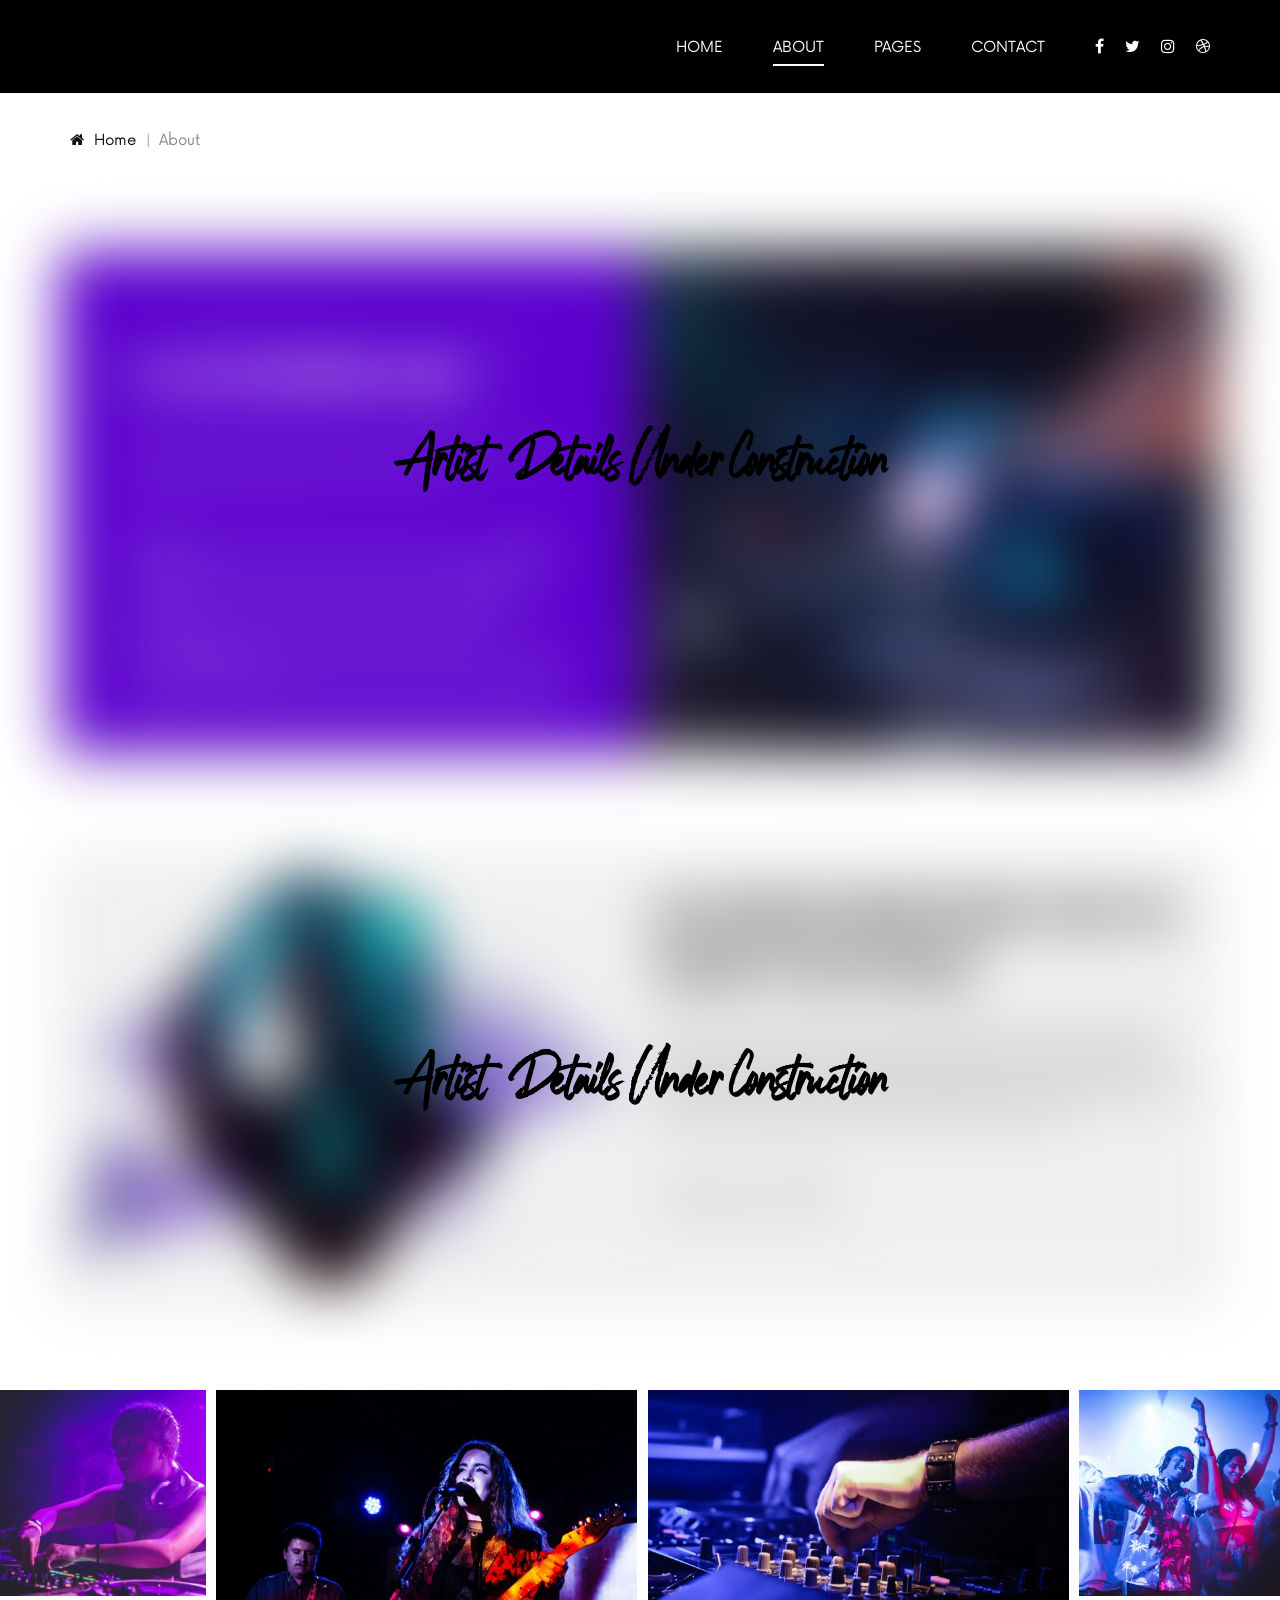
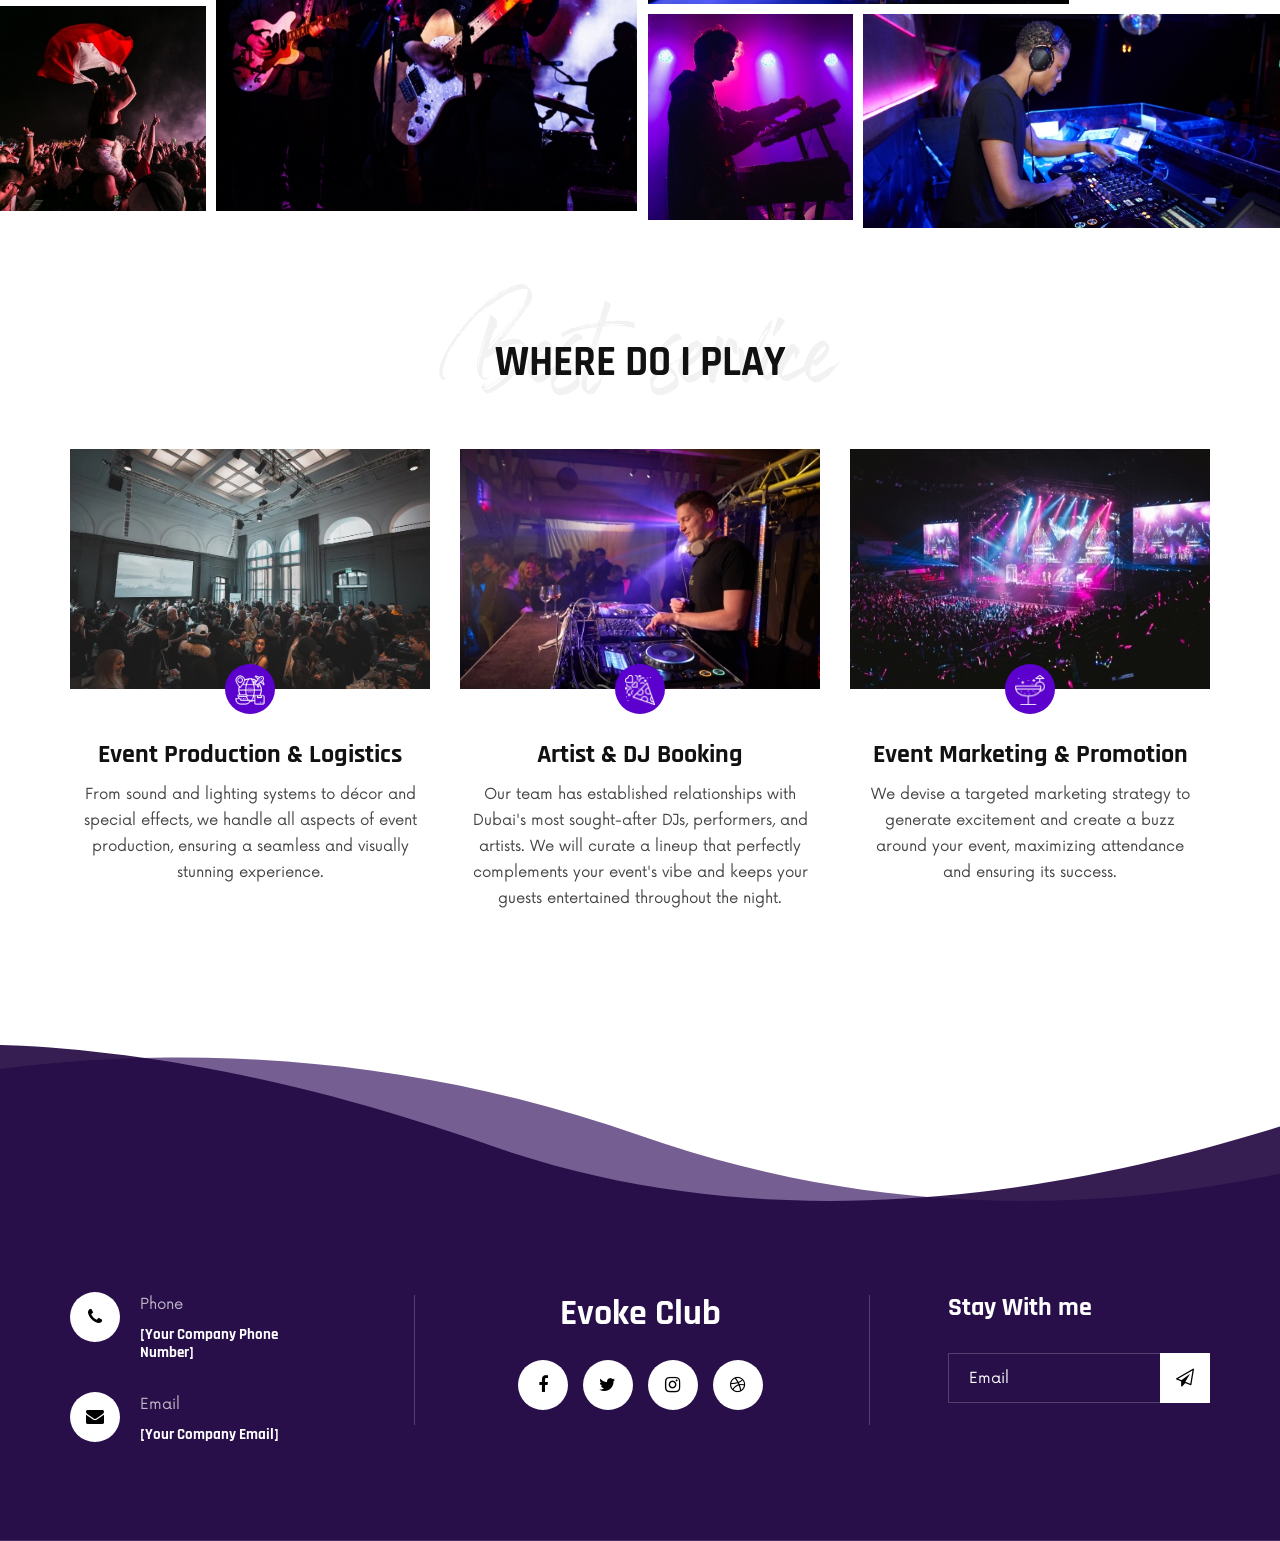
==== about.html @ ff0253b3 "code push to git" ====
<!DOCTYPE html>
<html lang="zxx">
  <head>
    <meta charset="UTF-8" />
    <meta name="description" content="Evoke Club Template" />
    <meta name="keywords" content="Evoke Club, unica, creative, html" />
    <meta name="viewport" content="width=device-width, initial-scale=1.0" />
    <meta http-equiv="X-UA-Compatible" content="ie=edge" />
    <title>Evoke Club | Entertainment</title>

    <!-- Google Font -->
    <link
      href="https://fonts.googleapis.com/css2?family=Rajdhani:wght@400;500;600;700&display=swap"
      rel="stylesheet"
    />

    <!-- Css Styles -->
    <link rel="stylesheet" href="css/bootstrap.min.css" type="text/css" />
    <link rel="stylesheet" href="css/font-awesome.min.css" type="text/css" />
    <link rel="stylesheet" href="css/barfiller.css" type="text/css" />
    <link rel="stylesheet" href="css/nowfont.css" type="text/css" />
    <link rel="stylesheet" href="css/rockville.css" type="text/css" />
    <link rel="stylesheet" href="css/magnific-popup.css" type="text/css" />
    <link rel="stylesheet" href="css/owl.carousel.min.css" type="text/css" />
    <link rel="stylesheet" href="css/slicknav.min.css" type="text/css" />
    <link rel="stylesheet" href="css/style.css" type="text/css" />
  </head>

  <body>
    <!-- Page Preloder -->
    <div id="preloder">
      <div class="loader"></div>
    </div>

    <!-- Header Section Begin -->
    <header class="header header--normal">
      <div class="container">
        <div class="row">
          <div class="col-lg-2 col-md-2">
            <div class="header__logo">
              <!-- <a href="./index.html"><img src="img/logo.png" alt=""></a> -->
            </div>
          </div>
          <div class="col-lg-10 col-md-10">
            <div class="header__nav">
              <nav class="header__menu mobile-menu">
                <ul>
                  <li><a href="./index.html">Home</a></li>
                  <li class="active"><a href="./about.html">About</a></li>
                  <!-- <li><a href="./discography.html">Discography</a></li> -->
                  <!-- <li><a href="./tours.html">Tours</a></li> -->
                  <!-- <li><a href="./videos.html">Videos</a></li> -->
                  <li>
                    <a href="#">Pages</a>
                    <ul class="dropdown">
                      <li><a href="./about.html">About</a></li>
                      <!-- <li><a href="./blog.html">Blog</a></li> -->
                      <!-- <li><a href="./blog-details.html">Blog Details</a></li> -->
                    </ul>
                  </li>
                  <li><a href="./contact.html">Contact</a></li>
                </ul>
              </nav>
              <div class="header__right__social">
                <a href="#"><i class="fa fa-facebook"></i></a>
                <a href="#"><i class="fa fa-twitter"></i></a>
                <a href="#"><i class="fa fa-instagram"></i></a>
                <a href="#"><i class="fa fa-dribbble"></i></a>
              </div>
            </div>
          </div>
        </div>
        <div id="mobile-menu-wrap"></div>
      </div>
    </header>
    <!-- Header Section End -->

    <!-- Breadcrumb Begin -->
    <div class="breadcrumb-option">
      <div class="container">
        <div class="row">
          <div class="col-lg-12">
            <div class="breadcrumb__links">
              <a href="#"><i class="fa fa-home"></i> Home</a>
              <span>About</span>
            </div>
          </div>
        </div>
      </div>
    </div>
    <!-- Breadcrumb End -->

    <!-- Skills Section Begin -->
    <section class="skills spad blur-container">
      <div class="container blur">
        <div class="row">
          <div class="col-lg-6 p-0">
            <div class="skills__content">
              <div class="section-title">
                <h2>DJ Alexandra Rud</h2>
                <h1>DJ’s skill</h1>
              </div>
              <p>
                DJ Rainflow knows how to move your mind, body and soul by
                delivering tracks that stand out from the norm.
              </p>
              <div class="skill__bar__item">
                <p>Perform</p>
                <div id="bar1" class="barfiller">
                  <span class="tip"></span>
                  <span class="fill" data-percentage="95"></span>
                </div>
              </div>
              <div class="skill__bar__item">
                <p>Use Midi</p>
                <div id="bar2" class="barfiller">
                  <span class="tip"></span>
                  <span class="fill" data-percentage="85"></span>
                </div>
              </div>
              <div class="skill__bar__item">
                <p>Remix and mash up</p>
                <div id="bar3" class="barfiller">
                  <span class="tip"></span>
                  <span class="fill" data-percentage="98"></span>
                </div>
              </div>
            </div>
          </div>
          <div class="col-lg-6 p-0">
            <div class="skills__video set-bg" data-setbg="img/skill-video.jpg">
              <a
                href="https://www.youtube.com/watch?v=S19UcWdOA-I?autoplay=1"
                class="play-btn video-popup"
                ><i class="fa fa-play"></i
              ></a>
            </div>
          </div>
        </div>
      </div>
      <div class="construction-message">Artist Details Under Construction</div>
    </section>
    <!-- Skills Section End -->

    <!-- About Section Begin -->
    <section class="about about--page spad blur-container">
      <div class="container blur">
        <div class="row">
          <div class="col-lg-6">
            <div class="about__pic">
              <img src="img/about/about.png" alt="" />
            </div>
          </div>
          <div class="col-lg-6">
            <div class="about__text">
              <div class="section-title">
                <h2>He heard something that he knew to be music</h2>
              </div>
              <p>
                At vero eos et accusamus et iusto odi odgnissimos ducimus qui
                blanditiis praesentium volup tatum deleniti atque corrupti quos
                dolores et quas molestias excepturi sint occaecati cupiditate
                non provident, similique sunt in culpa qui officia deserunt
                mollitia animi quod justo pro an.
              </p>
              <img src="img/about/signature.png" alt="" />
            </div>
          </div>
        </div>
      </div>
      <div class="construction-message">Artist Details Under Construction</div>
    </section>
    <!-- About Section End -->

    <!-- About Pic Begin -->
    <div class="about-pic">
      <div class="container-fluid">
        <div class="row">
          <div class="col-lg-6">
            <div class="row">
              <div class="col-lg-4 col-md-4 col-sm-4 p-0">
                <img src="img/about/ap-1.jpg" alt="" />
                <img src="img/about/ap-2.jpg" alt="" />
              </div>
              <div class="col-lg-8 col-md-8 col-sm-8 p-0">
                <img src="img/about/ap-3.jpg" alt="" />
              </div>
            </div>
          </div>
          <div class="col-lg-6">
            <div class="row">
              <div class="col-lg-8 col-md-8 col-sm-8 p-0">
                <img src="img/about/ap-4.jpg" alt="" />
              </div>
              <div class="col-lg-4 col-md-4 col-sm-4 p-0">
                <img src="img/about/ap-5.jpg" alt="" />
              </div>
              <div class="col-lg-4 col-md-4 col-sm-4 p-0">
                <img src="img/about/ap-6.jpg" alt="" />
              </div>
              <div class="col-lg-8 col-md-8 col-sm-8 p-0">
                <img src="img/about/ap-7.jpg" alt="" />
              </div>
            </div>
          </div>
        </div>
      </div>
    </div>
    <!-- About Pic End -->

    <!-- About Services Section Begin -->
    <section class="about-services spad">
      <div class="container">
        <div class="row">
          <div class="col-lg-12">
            <div class="section-title center-title">
              <h2>WHERE DO I PLAY</h2>
              <h1>Best service</h1>
            </div>
          </div>
        </div>
        <div class="row">
          <div class="col-lg-4 col-md-6 col-sm-6">
            <div class="about__services__item">
              <div
                class="about__services__item__pic set-bg"
                data-setbg="img/services/events-production.webp"
              >
                <div class="icon">
                  <img src="img/services/service-logistics.png" alt="" />
                </div>
              </div>
              <div class="about__services__item__text">
                <h4>Event Production & Logistics</h4>
                <p>
                  From sound and lighting systems to décor and special effects,
                  we handle all aspects of event production, ensuring a seamless
                  and visually stunning experience.
                </p>
              </div>
            </div>
          </div>
          <div class="col-lg-4 col-md-6 col-sm-6">
            <div class="about__services__item">
              <div
                class="about__services__item__pic set-bg"
                data-setbg="img/services/as-2.jpg"
              >
                <div class="icon">
                  <img src="img/services/as-icon-2.png" alt="" />
                </div>
              </div>
              <div class="about__services__item__text">
                <h4>Artist & DJ Booking</h4>
                <p>
                  Our team has established relationships with Dubai's most
                  sought-after DJs, performers, and artists. We will curate a
                  lineup that perfectly complements your event's vibe and keeps
                  your guests entertained throughout the night.
                </p>
              </div>
            </div>
          </div>
          <div class="col-lg-4 col-md-6 col-sm-6">
            <div class="about__services__item">
              <div
                class="about__services__item__pic set-bg"
                data-setbg="img/services/as-3.jpg"
              >
                <div class="icon">
                  <img src="img/services/as-icon-3.png" alt="" />
                </div>
              </div>
              <div class="about__services__item__text">
                <h4>Event Marketing & Promotion</h4>
                <p>
                  We devise a targeted marketing strategy to generate excitement
                  and create a buzz around your event, maximizing attendance and
                  ensuring its success.
                </p>
              </div>
            </div>
          </div>
        </div>
      </div>
    </section>
    <!-- About Services Section End -->

    <!-- Footer Section Begin -->
    <footer
      class="footer footer--normal spad set-bg"
      data-setbg="img/footer-bg.png"
    >
      <div class="container">
        <div class="row">
          <div class="col-lg-3 col-md-6">
            <div class="footer__address">
              <ul>
                <li>
                  <i class="fa fa-phone"></i>
                  <p>Phone</p>
                  <h6>[Your Company Phone Number]</h6>
                </li>
                <li>
                  <i class="fa fa-envelope"></i>
                  <p>Email</p>
                  <h6>[Your Company Email]</h6>
                </li>
              </ul>
            </div>
          </div>
          <div class="col-lg-4 offset-lg-1 col-md-6">
            <div class="footer__social">
              <h2>Evoke Club</h2>
              <div class="footer__social__links">
                <a href="#"><i class="fa fa-facebook"></i></a>
                <a href="#"><i class="fa fa-twitter"></i></a>
                <a href="#"><i class="fa fa-instagram"></i></a>
                <a href="#"><i class="fa fa-dribbble"></i></a>
              </div>
            </div>
          </div>
          <div class="col-lg-3 offset-lg-1 col-md-6">
            <div class="footer__newslatter">
              <h4>Stay With me</h4>
              <form action="#">
                <input type="text" placeholder="Email" />
                <button type="submit"><i class="fa fa-send-o"></i></button>
              </form>
            </div>
          </div>
        </div>
      </div>
    </footer>
    <!-- Footer Section End -->

    <!-- Js Plugins -->
    <script src="js/jquery-3.3.1.min.js"></script>
    <script src="js/bootstrap.min.js"></script>
    <script src="js/jquery.magnific-popup.min.js"></script>
    <script src="js/jquery.nicescroll.min.js"></script>
    <script src="js/jquery.barfiller.js"></script>
    <script src="js/jquery.countdown.min.js"></script>
    <script src="js/jquery.slicknav.js"></script>
    <script src="js/owl.carousel.min.js"></script>
    <script src="js/main.js"></script>

    <!-- Music Plugin -->
    <script src="js/jquery.jplayer.min.js"></script>
    <script src="js/jplayerInit.js"></script>
  </body>
</html>
---- css/barfiller.css ----
.barfiller {
    width:100%;
    height:12px;
    background:#fcfcfc;
    border:1px solid #ccc;
    position:relative;
    margin-bottom:20px;
    box-shadow: inset 1px 4px 9px -6px rgba(0,0,0,.5); 
    -moz-box-shadow: inset 1px 4px 9px -6px rgba(0,0,0,.5); 
}

.barfiller .fill {
    display:block;
    position:relative;
    width:0px;
    height:100%;
    background:#333;
    z-index:1;
}

.barfiller .tipWrap {
    display:none;
}

.barfiller .tip {
    margin-top:-30px;
    padding:2px 4px;
    font-size:11px;
    color:#fff;
    left:0px;
    position:absolute;
    z-index:2;
    background: #333;
} 

.barfiller .tip:after {
    border:solid;
    border-color:rgba(0,0,0,.8) transparent;
    border-width:6px 6px 0 6px;
    content:"";
    display:block;
    position:absolute;
    left:9px;
    top:100%;
    z-index:9
}
---- css/nowfont.css ----
/* #### Generated By: http://www.cufonfonts.com #### */

@font-face {
font-family: 'Now Regular';
font-style: normal;
font-weight: normal;
src: local('Now Regular'), url('../fonts/Now-Regular.woff') format('woff');
}


@font-face {
font-family: 'Now Thin';
font-style: normal;
font-weight: normal;
src: local('Now Thin'), url('../fonts/Now-Thin.woff') format('woff');
}


@font-face {
font-family: 'Now Light';
font-style: normal;
font-weight: normal;
src: local('Now Light'), url('../fonts/Now-Light.woff') format('woff');
}


@font-face {
font-family: 'Now Medium';
font-style: normal;
font-weight: normal;
src: local('Now Medium'), url('../fonts/Now-Medium.woff') format('woff');
}


@font-face {
font-family: 'Now Bold';
font-style: normal;
font-weight: normal;
src: local('Now Bold'), url('../fonts/Now-Bold.woff') format('woff');
}


@font-face {
font-family: 'Now Black';
font-style: normal;
font-weight: normal;
src: local('Now Black'), url('../fonts/Now-Black.woff') format('woff');
}
---- css/rockville.css ----
@font-face {
font-family: 'Rockville Solid Regular';
font-style: normal;
font-weight: normal;
src: local('Rockville Solid Regular'), url('../fonts/Rockville Solid.woff') format('woff');
}
---- css/style.css ----
/******************************************************************
  Template Name: Evoke Club
  Description:  Evoke Club Music HTML Template
  Author: Colorlib
  Author URI: https://colorlib.com
  Version: 1.0
  Created: Colorlib
******************************************************************/

/*------------------------------------------------------------------
[Table of contents]

1.  Template default CSS
	1.1	Variables
	1.2	Mixins
	1.3	Flexbox
	1.4	Reset
2.  Helper Css
3.  Header Section
4.  Hero Section
5.  Services Section
6.  Track Section
7.  Countdown Section
8.  Team Section
9.  Contact
10.  Footer Style
-------------------------------------------------------------------*/

/*----------------------------------------*/

/* Template default CSS
/*----------------------------------------*/

html,
body {
	height: 100%;
	font-family: "Now Regular";
	-webkit-font-smoothing: antialiased;
	background-color: rgb(255, 255, 255);
}

h1,
h2,
h3,
h4,
h5,
h6 {
	margin: 0;
	color: #111111;
	font-weight: 400;
	font-family: "Rajdhani", sans-serif;
}

h1 {
	font-size: 70px;
}

h2 {
	font-size: 36px;
}

h3 {
	font-size: 30px;
}

h4 {
	font-size: 24px;
}

h5 {
	font-size: 18px;
}

h6 {
	font-size: 16px;
}

p {
	font-size: 15px;
	font-family: "Now Regular";
	color: #444444;
	font-weight: 400;
	line-height: 26px;
	margin: 0 0 15px 0;
}

img {
	max-width: 100%;
}

input:focus,
select:focus,
button:focus,
textarea:focus {
	outline: none;
}

a:hover,
a:focus {
	text-decoration: none;
	outline: none;
	color: #ffffff;
}

ul,
ol {
	padding: 0;
	margin: 0;
}

/*---------------------
  Helper CSS
-----------------------*/

.section-title {
	margin-bottom: 40px;
	position: relative;
	z-index: 1;
}

.section-title.center-title {
	text-align: center;
}

.section-title h2 {
	font-size: 42px;
	color: #111111;
	font-weight: 700;
	text-transform: uppercase;
}

.section-title h1 {
	font-size: 100px;
	color: #f2f2f2;
	font-family: "Rockville Solid Regular";
	position: absolute;
	left: 0;
	top: -45px;
	width: 100%;
	z-index: -1;
}

.set-bg {
	background-repeat: no-repeat;
	background-size: cover;
	background-position: top center;
}

.spad {
	padding-top: 100px;
	padding-bottom: 100px;
	
}

.blur-container {
    position: relative;
    /* display: inline-block; */
}

.blur {
    filter: blur(1.8rem);
    /* Ensure your content is contained here */
    padding: 20px;
    background-color: #f0f0f0; /* Example background */
}

.construction-message {
    position: absolute;
	font-family: "Rockville Solid Regular";
    top: 50%;
    left: 50%;
    transform: translate(-50%, -50%);
    color: rgb(0, 0, 0);
    font-size: 3rem;
    font-weight: bold;
    z-index: 10;
	display: flex;
	justify-content: center;
}


.text-white h1,
.text-white h2,
.text-white h3,
.text-white h4,
.text-white h5,
.text-white h6,
.text-white p,
.text-white span,
.text-white li,
.text-white a {
	color: #fff;
}

/* buttons */

.primary-btn {
	display: inline-block;
	font-size: 15px;
	text-transform: uppercase;
	padding: 14px 25px 12px;
	color: #ffffff;
	background: #020005;
	letter-spacing: 2px;
}

.primary-btn.border-btn {
	background: transparent;
	border: 2px solid #5c00ce;
	color: #111111;
}

.site-btn {
	font-size: 15px;
	color: #ffffff;
	background: #5c00ce;
	font-weight: 700;
	letter-spacing: 2px;
	border: none;
	text-transform: uppercase;
	display: inline-block;
	padding: 14px 30px;
	width: 100%;
}

/* Preloder */

#preloder {
	position: fixed;
	width: 100%;
	height: 100%;
	top: 0;
	left: 0;
	z-index: 999999;
	background: #000;
}

.loader {
	width: 40px;
	height: 40px;
	position: absolute;
	top: 50%;
	left: 50%;
	margin-top: -13px;
	margin-left: -13px;
	border-radius: 60px;
	animation: loader 0.8s linear infinite;
	-webkit-animation: loader 0.8s linear infinite;
}

@keyframes loader {
	0% {
		-webkit-transform: rotate(0deg);
		transform: rotate(0deg);
		border: 4px solid #f44336;
		border-left-color: transparent;
	}
	50% {
		-webkit-transform: rotate(180deg);
		transform: rotate(180deg);
		border: 4px solid #673ab7;
		border-left-color: transparent;
	}
	100% {
		-webkit-transform: rotate(360deg);
		transform: rotate(360deg);
		border: 4px solid #f44336;
		border-left-color: transparent;
	}
}

@-webkit-keyframes loader {
	0% {
		-webkit-transform: rotate(0deg);
		border: 4px solid #f44336;
		border-left-color: transparent;
	}
	50% {
		-webkit-transform: rotate(180deg);
		border: 4px solid #673ab7;
		border-left-color: transparent;
	}
	100% {
		-webkit-transform: rotate(360deg);
		border: 4px solid #f44336;
		border-left-color: transparent;
	}
}

/*---------------------
  Header
-----------------------*/

.header {
	background: rgb(0, 0, 0);
	position: absolute;
	left: 0;
	top: 0;
	width: 100%;
	z-index: 190000;
	position: sticky;
}

.header.header--normal {
	position: relative;
	/* background: #4a0707a9; */
	position: sticky;
	background: rgb(0, 0, 0);
}

.header__logo {
	padding: 20px 0 25px;
}

.header__logo a {
	display: inline-block;
}

.header__nav {
	text-align: right;
}

.header__menu {
	padding: 31px 0 27px;
	display: inline-block;
	margin-right: 45px;
}

.header__menu ul li {
	list-style: none;
	display: inline-block;
	margin-right: 45px;
	position: relative;
}

.header__menu ul li.active a:after {
	opacity: 1;
}

.header__menu ul li:hover a:after {
	opacity: 1;
}

.header__menu ul li:hover .dropdown {
	top: 34px;
	opacity: 1;
	visibility: visible;
}

.header__menu ul li:last-child {
	margin-right: 0;
}

.header__menu ul li .dropdown {
	position: absolute;
	left: 0;
	top: 56px;
	width: 150px;
	background: #111111;
	text-align: left;
	padding: 2px 0;
	z-index: 9;
	opacity: 0;
	visibility: hidden;
	-webkit-transition: all, 0.3s;
	-o-transition: all, 0.3s;
	transition: all, 0.3s;
}

.header__menu ul li .dropdown li {
	display: block;
	margin-right: 0;
}

.header__menu ul li .dropdown li a {
	font-size: 14px;
	color: #ffffff;
	font-weight: 400;
	padding: 8px 20px;
	text-transform: capitalize;
}

.header__menu ul li .dropdown li a:after {
	display: none;
}

.header__menu ul li a {
	font-size: 15px;
	text-transform: uppercase;
	color: #ffffff;
	display: block;
	padding: 6px 0;
	position: relative;
}

.header__menu ul li a:after {
	position: absolute;
	left: 0;
	bottom: 0;
	width: 100%;
	height: 2px;
	background: #ffffff;
	content: "";
	-webkit-transition: all, 0.5s;
	-o-transition: all, 0.5s;
	transition: all, 0.5s;
	opacity: 0;
}

.header__right__social {
	display: inline-block;
}

.header__right__social a {
	display: inline-block;
	font-size: 16px;
	color: #ffffff;
	margin-right: 16px;
}

.header__right__social a:last-child {
	margin-right: 0;
}

.slicknav_menu {
	display: none;
}

/*---------------------
  Hero
-----------------------*/

.hero {
	padding-top: 400px;
	padding-bottom: 295px;
	position: relative;
}

.hero__text {
	text-align: center;
}

.hero__text span {
	color: #ffffff;
	text-transform: uppercase;
	letter-spacing: 6px;
}

.hero__text h1 {
	font-size: 90px;
	/* font-family: "Lora"; */
	font-family: "Rockville Solid Regular";
	color: #ffffff;
	margin-bottom: 20px;
	margin-top: 22px;
}

.hero__text p {
	color: #ffffff;
	margin-bottom: 20px;
}

.hero__text .play-btn {
	font-size: 26px;
	color: #5c00ce;
	height: 90px;
	width: 90px;
	border-radius: 50%;
	background: rgba(255, 255, 255, 0.3);
	display: inline-block;
	line-height: 90px;
	text-align: center;
	position: relative;
	z-index: 1;
}

.hero__text .play-btn i {
	position: relative;
	top: 2px;
	left: 2px;
}

.hero__text .play-btn:after {
	position: absolute;
	left: 15px;
	top: 15px;
	height: 60px;
	width: 60px;
	background: #ffffff;
	border-radius: 50%;
	content: "";
	z-index: -1;
}

.linear__icon {
	position: absolute;
	left: 50%;
	bottom: 0;
	margin-left: -16px;
	-webkit-animation: mymove 0.5s infinite alternate;
	animation: mymove 0.5s infinite alternate;
}

.linear__icon i {
	font-size: 50px;
	color: #17111e;
}

@-webkit-keyframes mymove {
	0% {
		bottom: 0;
	}
	100% {
		bottom: -10px;
	}
}

@keyframes mymove {
	0% {
		bottom: 0;
	}
	100% {
		bottom: -10px;
	}
}

/*---------------------
  Events
-----------------------*/

.event {
	padding-bottom: 60px;
}

.event .section-title {
	margin-bottom: 10px;
	position: relative;
}

.event .section-title:after {
	position: absolute;
	right: 46px;
	top: 25px;
	height: 2px;
	width: 775px;
	background: rgba(225, 225, 225, 0.3);
	content: "";
	z-index: -1;
}

.event__slider .col-lg-4 {
	max-width: 100%;
}

.event__slider.owl-carousel .owl-stage-outer {
	padding-top: 30px;
	padding-bottom: 40px;
}

.event__slider.owl-carousel .owl-nav {
	position: absolute;
	right: 15px;
	top: -50px;
}

.event__slider.owl-carousel .owl-nav button {
	font-size: 22px;
	color: #111111;
	opacity: 0.5;
	margin-right: 10px;
}

.event__slider.owl-carousel .owl-nav button:last-child {
	margin-right: 0;
}

.event__item {
	-webkit-box-shadow: 0px 3px 15px rgba(22, 41, 124, 0.1);
	box-shadow: 0px 3px 15px rgba(22, 41, 124, 0.1);
}

.event__item__pic {
	height: 360px;
	position: relative;
}

.event__item__pic .tag-date {
	position: absolute;
	left: 0;
	bottom: -21px;
	width: 100%;
	text-align: center;
}

.event__item__pic .tag-date span {
	font-size: 15px;
	color: #ffffff;
	display: inline-block;
	background: #5c00ce;
	padding: 12px 8px 9px 20px;
}

.event__item__text {
	text-align: center;
	padding: 45px 10px 25px;
}

.event__item__text h4 {
	font-size: 26px;
	font-weight: 700;
	color: #111111;
	margin-bottom: 10px;
}

.event__item__text p {
	color: #888888;
	margin-bottom: 0;
}

.event__item__text p i {
	color: #5c00ce;
	margin-right: 8px;
	font-size: 17px;
}

/*---------------------
  Track
-----------------------*/

.track {
	padding-top: 120px;
	padding-bottom: 40px;
	overflow: hidden;
}

.track .section-title {
	margin-bottom: 105px;
}

.track__content {
	height: 502px;
	overflow-y: auto;
}

.track__all {
	text-align: right;
	margin-bottom: 100px;
}

.jp-play {
	position: relative;
	height: 50px;
	width: 50px;
	background: transparent;
	border: 2px solid #e1e1e1;
	border-radius: 50%;
}

.jp-play:after {
	position: absolute;
	display: block;
	left: 17px;
	top: 12px;
	width: 16px;
	height: 20px;
	background: url(../img/play-default.png);
	content: "";
}

.jp-state-playing .jp-play {
	background: #5c00ce !important;
	border-color: #5c00ce !important;
}

.jp-state-playing .jp-play:after {
	background: url(../img/pause.png) !important;
	left: 15px;
	top: 12px;
}

.jp-audio .jp-play:focus {
	background: #5c00ce !important;
	border-color: #5c00ce !important;
}

.jp-audio .jp-play:focus:after {
	background: url(../img/play.png);
}

.jp-seek-bar>div {
	height: 5px;
	background: #e1e1e1;
	cursor: pointer;
	width: 245px;
}

.player_bars {
	width: 350px;
	display: table;
	padding-left: 50px;
	position: relative;
	padding-top: 25px;
	float: left;
	margin-right: 30px;
}

.jp-play-bar {
	position: relative;
	height: 100%;
	background: #5c00ce;
	overflow: visible !important;
}

.jp-current-time {
	font-size: 15px;
	color: #111111;
	position: absolute;
	left: -50px;
	top: -9px;
}

.jp-duration {
	font-size: 15px;
	color: #111111;
	position: absolute;
	right: 0;
	top: 16px;
}

.player_controls_box {
	width: 50px;
	float: left;
	margin-right: 20px;
}

.jp-mute {
	font-size: 18px;
	border: none;
	background: none;
	color: #111111;
	position: absolute;
	left: 0;
	top: 13px;
}

.jp-volume-bar {
	height: 5px;
	width: 70px;
	background: #e1e1e1;
	cursor: pointer;
}

.jp-volume-bar-value {
	background: #5c00ce;
	height: 100%;
}

.jp-volume-controls {
	position: relative;
	width: 95px;
	float: left;
	padding-left: 30px;
	padding-top: 25px;
}

.single_player_container {
	overflow: hidden;
	margin-bottom: 40px;
}

.single_player_container:last-child {
	margin-bottom: 0;
}

.single_player_container h4 {
	font-size: 26px;
	color: #111111;
	font-weight: 700;
	margin-bottom: 20px;
	text-transform: uppercase;
}

.track__pic {
	position: relative;
	z-index: 1;
}

.track__pic:after {
	position: absolute;
	left: 0;
	top: 0;
	width: 100%;
	height: 100%;
	background: #f5f5f5;
	content: "";
	z-index: -1;
}

.track__pic img {
	position: relative;
	top: -50px;
	width: calc(100% - 40px);
	margin-left: 40px;
	height: 502px;
}

/*---------------------
  Youtube
-----------------------*/

.youtube {
	padding-bottom: 50px;
}

.youtube .section-title {
	text-align: center;
}

.youtube .section-title h1 {
	font-size: 90px;
}

.youtube__item {
	-webkit-transition: all, 0.3s;
	-o-transition: all, 0.3s;
	transition: all, 0.3s;
	margin-bottom: 30px;
}

.youtube__item:hover {
	-webkit-box-shadow: 0px 3px 30px rgba(22, 41, 124, 0.1);
	box-shadow: 0px 3px 30px rgba(22, 41, 124, 0.1);
}

.youtube__item__pic {
	height: 240px;
	display: -webkit-box;
	display: -ms-flexbox;
	display: flex;
	-webkit-box-align: center;
	-ms-flex-align: center;
	align-items: center;
	-webkit-box-pack: center;
	-ms-flex-pack: center;
	justify-content: center;
}

.youtube__item__pic .play-btn {
	font-size: 16px;
	color: #5c00ce;
	height: 60px;
	width: 60px;
	border-radius: 50%;
	background: rgba(255, 255, 255, 0.3);
	display: inline-block;
	line-height: 60px;
	text-align: center;
	position: relative;
	z-index: 1;
}

.youtube__item__pic .play-btn i {
	position: relative;
	top: 2px;
	left: 2px;
}

.youtube__item__pic .play-btn:after {
	position: absolute;
	left: 10px;
	top: 10px;
	height: 40px;
	width: 40px;
	background: #ffffff;
	border-radius: 50%;
	content: "";
	z-index: -1;
}

.youtube__item__text {
	padding: 25px 30px 20px 20px;
	background: #ffffff;
}

.youtube__item__text h4 {
	font-size: 26px;
	color: #111111;
	line-height: 34px;
	font-weight: 700;
}

/*---------------------
  Countdown
-----------------------*/

.countdown {
	padding-bottom: 560px;
}

.countdown.countdown--page {
	padding-top: 150px;
	padding-bottom: 150px;
}

.countdown__text {
	text-align: center;
	margin-bottom: 36px;
}

.countdown__text h1 {
	font-size: 90px;
	color: #ffffff;
	font-family: "Rockville Solid Regular";
	color: #ffffff;
	margin-bottom: 25px;
}

.countdown__text h4 {
	font-size: 26px;
	font-family: "Now Regular";
	color: #ffffff;
	text-transform: uppercase;
	letter-spacing: 4px;
}

.countdown__timer {
	text-align: center;
	margin-bottom: 30px;
}

.countdown__item {
	display: inline-block;
	margin-right: 80px;
	margin-bottom: 30px;
}

.countdown__item:last-child {
	margin-right: 0;
}

.countdown__item span {
	font-size: 90px;
	font-family: "Rajdhani", sans-serif;
	font-weight: 700;
	color: #ffffff;
	display: block;
	line-height: 100px;
}

.countdown__item p {
	color: #ffffff;
	letter-spacing: 4px;
	text-transform: uppercase;
	margin-bottom: 0;
}

.buy__tickets {
	text-align: center;
}

/*---------------------
  Discography
-----------------------*/

.discography {
	padding-bottom: 40px;
	padding-top: 120px;
	overflow: hidden;
}

.discography .section-title {
	margin-bottom: 90px;
}

.discography__item {
	margin-bottom: 45px;
	-webkit-box-shadow: 0px 5px 10px rgba(22, 41, 124, 0.1);
	box-shadow: 0px 5px 10px rgba(22, 41, 124, 0.1);
}

.discography__item__pic img {
	min-width: 100%;
}

.discography__item__text {
	padding: 25px 30px 35px;
	text-align: center;
}

.discography__item__text span {
	font-size: 18px;
	color: #5c00ce;
	font-weight: 700;
}

.discography__item__text h4 {
	font-size: 22px;
	text-transform: uppercase;
	color: #111111;
	margin-top: 10px;
	margin-bottom: 25px;
}

.discography__item__text a {
	display: inline-block;
	margin-right: 10px;
}

.discography__item__text a:last-child {
	margin-right: 0;
}

.pagination__links {
	text-align: center;
	padding-top: 10px;
}

.pagination__links.blog__pagination {
	text-align: left;
}

.pagination__links a {
	display: inline-block;
	font-size: 15px;
	color: #111111;
	text-transform: uppercase;
	letter-spacing: 2px;
	background: #f2f2f2;
	-webkit-transition: all, 0.3s;
	-o-transition: all, 0.3s;
	transition: all, 0.3s;
	margin-right: 6px;
	margin-bottom: 5px;
	padding: 14px 22px 12px;
}

.pagination__links a:last-child {
	margin-right: 0;
}

.pagination__links a:hover {
	background: #290849;
	color: #ffffff;
}

/*---------------------
  Footer
-----------------------*/

.footer {
	padding-top: 300px;
	padding-bottom: 60px;
	margin-top: -547px;
	height: 549px;
}

.footer.footer--normal {
	margin-top: 0;
}

.footer__address {
	margin-bottom: 50px;
}

.footer__address ul li {
	list-style: none;
	padding-left: 70px;
	position: relative;
	margin-bottom: 30px;
}

.footer__address ul li:last-child {
	margin-bottom: 0;
}

.footer__address ul li i {
	font-size: 18px;
	color: #000000;
	height: 50px;
	width: 50px;
	background: #ffffff;
	border-radius: 50%;
	line-height: 50px;
	text-align: center;
	position: absolute;
	left: 0;
	top: 0;
}

.footer__address ul li p {
	color: #ffffff;
	opacity: 0.7;
	margin-bottom: 8px;
}

.footer__address ul li h6 {
	font-size: 15px;
	font-weight: 700;
	color: #ffffff;
}

.footer__social {
	text-align: center;
	position: relative;
	margin-bottom: 50px;
}

.footer__social::before {
	position: absolute;
	left: -46px;
	top: 3px;
	width: 1px;
	height: 130px;
	background: rgba(255, 255, 255, 0.2);
	content: "";
}

.footer__social::after {
	position: absolute;
	right: -50px;
	top: 3px;
	width: 1px;
	height: 130px;
	background: rgba(255, 255, 255, 0.2);
	content: "";
}

.footer__social h2 {
	color: #ffffff;
	font-weight: 700;
	margin-bottom: 25px;
}

.footer__social .footer__social__links a {
	font-size: 18px;
	color: #000000;
	height: 50px;
	width: 50px;
	background: #ffffff;
	border-radius: 50%;
	line-height: 50px;
	text-align: center;
	display: inline-block;
	margin-right: 10px;
}

.footer__social .footer__social__links a:last-child {
	margin-right: 0;
}

.footer__newslatter {
	margin-bottom: 50px;
}

.footer__newslatter h4 {
	font-size: 26px;
	color: #ffffff;
	font-weight: 700;
	margin-bottom: 30px;
}

.footer__newslatter form {
	position: relative;
}

.footer__newslatter form input {
	height: 50px;
	font-size: 15px;
	color: #ffffff;
	width: 100%;
	background: transparent;
	border: 1px solid rgba(255, 255, 255, 0.2);
	padding-left: 20px;
}

.footer__newslatter form input::-webkit-input-placeholder {
	color: #ffffff;
}

.footer__newslatter form input::-moz-placeholder {
	color: #ffffff;
}

.footer__newslatter form input:-ms-input-placeholder {
	color: #ffffff;
}

.footer__newslatter form input::-ms-input-placeholder {
	color: #ffffff;
}

.footer__newslatter form input::placeholder {
	color: #ffffff;
}

.footer__newslatter form button {
	font-size: 18px;
	color: #000000;
	position: absolute;
	right: 0;
	top: 0;
	height: 100%;
	padding: 0 16px;
	background: #ffffff;
	border: none;
}

.footer__copyright__text {
	text-align: center;
}

.footer__copyright__text p {
	color: #999999;
}

.footer__copyright__text a {
	color: #999999;
	text-decoration: underline;
}

.footer__copyright__text a:hover {
	color: #5c00ce;
}

.footer__copyright__text i {
	color: #c11;
}

/*---------------------
  Breadcrumb
-----------------------*/

.breadcrumb-option {
	padding-top: 35px;
}

.breadcrumb__links a {
	font-size: 15px;
	color: #111111;
	margin-right: 18px;
	display: inline-block;
	position: relative;
}

.breadcrumb__links a:after {
	position: absolute;
	right: -14px;
	top: 0;
	content: "|";
	color: #888888;
}

.breadcrumb__links a i {
	margin-right: 5px;
}

.breadcrumb__links span {
	font-size: 15px;
	color: #888888;
	display: inline-block;
}

/*---------------------
  About
-----------------------*/

.about {
	padding-top: 0;
}

.about.about--page {
	padding-top: 80px;
	padding-bottom: 80px;
}

.about.about--page .section-title {
	margin-bottom: 28px;
}

.about.about--page .section-title h2 {
	line-height: 55px;
}

.about.about--page .about__text {
	padding-top: 15px;
}

.about.about--page .about__text p {
	color: #111111;
}

.about__text {
	padding-top: 110px;
}

.about__text p {
	margin-bottom: 35px;
}

/*---------------------
  Skills
-----------------------*/

.skills {
	padding-bottom: 0;
	padding-top: 80px;
}

.skills__content {
	background: #5c00ce;
	height: 500px;
	padding: 100px 70px 60px;
}

.skills__content .section-title h2 {
	color: #ffffff;
}

.skills__content .section-title h1 {
	color: #ffffff;
	opacity: 0.1;
	text-align: center;
}

.skills__content p {
	color: #ffffff;
	margin-bottom: 32px;
}

.skill__bar__item {
	margin-bottom: 20px;
}

.skill__bar__item p {
	font-size: 15px;
	font-weight: 500;
	color: #ffffff;
	margin-bottom: 10px;
}

.skill__bar__item .barfiller {
	width: 100%;
	height: 5px;
	background: rgba(255, 255, 255, 0.2);
	border: none;
	margin-bottom: 0;
	-webkit-box-shadow: none;
	box-shadow: none;
}

.skill__bar__item .barfiller .tip {
	margin-top: -32px;
	padding: 0;
	font-size: 15px;
	color: #fff;
	background: transparent;
}

.skill__bar__item .barfiller .tip:after {
	display: none;
}

.skills__video {
	height: 500px;
	display: -webkit-box;
	display: -ms-flexbox;
	display: flex;
	-webkit-box-align: center;
	-ms-flex-align: center;
	align-items: center;
	-webkit-box-pack: center;
	-ms-flex-pack: center;
	justify-content: center;
}

.skills__video .play-btn {
	font-size: 26px;
	color: #5c00ce;
	height: 90px;
	width: 90px;
	border-radius: 50%;
	background: rgba(117, 31, 221, 0.3);
	display: inline-block;
	line-height: 90px;
	text-align: center;
	position: relative;
	z-index: 1;
}

.skills__video .play-btn i {
	position: relative;
	top: 2px;
	left: 2px;
}

.skills__video .play-btn:after {
	position: absolute;
	left: 15px;
	top: 15px;
	height: 60px;
	width: 60px;
	background: #ffffff;
	border-radius: 50%;
	content: "";
	z-index: -1;
}

/*---------------------
  About Pic
-----------------------*/

.about-pic {
	overflow: hidden;
}

.about-pic .container-fluid {
	padding-right: 0;
}

.about-pic img {
	min-width: 100%;
	margin-bottom: 10px;
	padding-right: 10px;
}

/*---------------------
  About Services
-----------------------*/

.about-services {
	padding-bottom: 50px;
}

.about-services .section-title {
	margin-bottom: 60px;
}

.about__services__item {
	-webkit-transition: all, 0.3s;
	-o-transition: all, 0.3s;
	transition: all, 0.3s;
}

.about__services__item:hover {
	-webkit-box-shadow: 0px 3px 30px rgba(22, 41, 124, 0.1);
	box-shadow: 0px 3px 30px rgba(22, 41, 124, 0.1);
}

.about__services__item__pic {
	height: 240px;
	position: relative;
}

.about__services__item__pic .icon {
	height: 50px;
	width: 50px;
	background: #5c00ce;
	border-radius: 50%;
	line-height: 50px;
	text-align: center;
	position: absolute;
	left: 0;
	right: 0;
	margin: 0 auto;
	bottom: -25px;
}

.about__services__item__text {
	text-align: center;
	padding: 50px 10px 30px;
}

.about__services__item__text h4 {
	font-size: 26px;
	color: #111111;
	font-weight: 700;
	margin-bottom: 12px;
}

.about__services__item__text p {
	margin-bottom: 0;
}

/*---------------------
  Feature
-----------------------*/

.feature {
	padding-bottom: 70px;
}

.feature.feature--about .section-title span {
	color: #0071e4;
}

.feature.feature--about .feature__item {
	background: #f5f5f5;
}

.feature.feature--about .feature__item h5 {
	color: #111111;
}

.feature__text {
	padding-top: 80px;
}

.feature__text .section-title {
	margin-bottom: 20px;
}

.feature__text p {
	margin-bottom: 26px;
}

.feature__item {
	background: #0c2b4b;
	text-align: center;
	padding: 40px 10px 35px;
	margin-bottom: 30px;
}

.feature__item.right-column {
	margin-top: 120px;
}

.feature__item h5 {
	font-weight: 700;
	text-transform: uppercase;
	color: #ffffff;
	margin-top: 25px;
}

/*---------------------
  Services
-----------------------*/

.services {
	overflow: hidden;
}

.services__left {
	height: 640px;
	display: -webkit-box;
	display: -ms-flexbox;
	display: flex;
	-webkit-box-align: center;
	-ms-flex-align: center;
	align-items: center;
	-webkit-box-pack: center;
	-ms-flex-pack: center;
	justify-content: center;
}

.services__left .play-btn {
	font-size: 26px;
	color: #ffffff;
	height: 90px;
	width: 90px;
	border-radius: 50%;
	background: -webkit-gradient(linear, left top, right top, from(rgba(127, 0, 173, 0.3)), to(rgba(93, 0, 206, 0.3)));
	background: -o-linear-gradient(left, rgba(127, 0, 173, 0.3), rgba(93, 0, 206, 0.3));
	background: linear-gradient(to right, rgba(127, 0, 173, 0.3), rgba(93, 0, 206, 0.3));
	display: inline-block;
	line-height: 90px;
	text-align: center;
	position: relative;
	z-index: 1;
}

.services__left .play-btn i {
	position: relative;
	top: 2px;
	left: 2px;
}

.services__left .play-btn:after {
	position: absolute;
	left: 15px;
	top: 15px;
	height: 60px;
	width: 60px;
	background: -webkit-gradient(linear, left top, right top, from(#7E00AD), to(#5C00CE));
	background: -o-linear-gradient(left, #7E00AD, #5C00CE);
	background: linear-gradient(to right, #7E00AD, #5C00CE);
	border-radius: 50%;
	content: "";
	z-index: -1;
}

.services__list {
	margin: 0;
}

.service__item {
	background: #5c00ce;
	height: 320px;
	padding: 25px 40px 40px 70px;
}

.service__item.deep-bg {
	background: #5400BC;
}

.service__item h4 {
	font-size: 26px;
	color: #ffffff;
	font-weight: 700;
	margin-top: 25px;
	margin-bottom: 10px;
}

.service__item p {
	color: #ffffff;
	margin-bottom: 0;
}

/*---------------------
  Tours
-----------------------*/

.tours {
	padding-top: 150px;
	padding-bottom: 60px;
}

.tours__item__text {
	padding-right: 30px;
	margin-bottom: 100px;
}

.tours__item__text.tours__item__text--right {
	padding-left: 30px;
	padding-right: 0;
}

.tours__item__text h2 {
	font-size: 42px;
	color: #111111;
	text-transform: uppercase;
	margin-bottom: 24px;
}

.tours__item__text .tours__text__widget {
	overflow: hidden;
	border-bottom: 2px solid #f2f2f2;
	padding-bottom: 38px;
}

.tours__item__text .tours__text__widget ul {
	float: left;
}

.tours__item__text .tours__text__widget ul li {
	list-style: none;
	font-size: 15px;
	color: #111111;
	padding-left: 35px;
	position: relative;
	margin-bottom: 10px;
}

.tours__item__text .tours__text__widget ul li:last-child {
	margin-bottom: 0;
}

.tours__item__text .tours__text__widget ul li i {
	color: #5c00ce;
	position: absolute;
	left: 0;
	top: 3px;
}

.tours__item__text .tours__text__widget ul li span {
	display: inline-block;
	padding-right: 8px;
	position: relative;
	margin-right: 5px;
}

.tours__item__text .tours__text__widget ul li span:last-child {
	padding-right: 0;
	margin-right: 0;
}

.tours__item__text .tours__text__widget ul li span:last-child:after {
	display: none;
}

.tours__item__text .tours__text__widget ul li span:after {
	position: absolute;
	right: 0;
	top: 0;
	content: "|";
}

.tours__item__text .tours__text__widget .price {
	font-size: 18px;
	color: #ffffff;
	font-weight: 700;
	display: inline-block;
	padding: 14px 25px 12px 30px;
	background: #5c00ce;
	float: right;
}

.tours__item__text .tours__text__desc {
	padding-top: 40px;
	margin-bottom: 65px;
}

.tours__item__text .tours__text__desc p {
	color: #111111;
	margin-bottom: 20px;
}

.tours__item__text .tours__text__desc p:last-child {
	margin-bottom: 0;
}

.tours__item__pic {
	position: relative;
	z-index: 1;
	padding-right: 50px;
	margin-bottom: 110px;
	padding-left: 30px;
}

.tours__item__pic.tours__item__pic--left {
	padding-left: 50px;
	padding-right: 0;
}

.tours__item__pic.tours__item__pic--left:after {
	left: 0;
}

.tours__item__pic.tours__item__pic--last {
	margin-bottom: 0;
}

.tours__item__pic:after {
	position: absolute;
	left: 50px;
	top: -50px;
	width: calc(100% - 50px);
	height: 100%;
	border: 20px solid rgba(9, 53, 247, 0.1);
	content: "";
	z-index: -1;
}

.tours__item__pic img {
	min-width: 100%;
}

/*---------------------
  Videos
-----------------------*/

.videos {
	padding-bottom: 90px;
}

.videos .section-title {
	margin-bottom: 70px;
}

.videos__large__item {
	height: 585px;
	position: relative;
	display: -webkit-box;
	display: -ms-flexbox;
	display: flex;
	-webkit-box-align: center;
	-ms-flex-align: center;
	align-items: center;
	-webkit-box-pack: center;
	-ms-flex-pack: center;
	justify-content: center;
	margin-bottom: 30px;
}

.videos__large__item .play-btn {
	height: 50px;
	width: 50px;
	background: #5c00ce;
	border-radius: 50%;
	font-size: 18px;
	line-height: 50px;
	text-align: center;
	display: inline-block;
	color: #ffffff;
}

.videos__large__item__text {
	background: rgba(7, 14, 38, 0.7);
	padding: 25px 30px 25px;
	position: absolute;
	left: 0;
	bottom: 0;
	width: 100%;
}

.videos__large__item__text h4 {
	color: #ffffff;
	font-weight: 700;
}

.videos__large__item__text ul li {
	font-size: 13px;
	list-style: none;
	display: inline-block;
	margin-right: 18px;
	color: #ffffff;
	position: relative;
}

.videos__large__item__text ul li:after {
	position: absolute;
	right: -12px;
	top: 2px;
	height: 17px;
	width: 1px;
	background: #ffffff;
	content: "";
}

.videos__large__item__text ul li:last-child {
	margin-right: 0;
}

.videos__large__item__text ul li:last-child:after {
	display: none;
}

.videos__item__pic {
	height: 180px;
	display: -webkit-box;
	display: -ms-flexbox;
	display: flex;
	-webkit-box-align: center;
	-ms-flex-align: center;
	align-items: center;
	-webkit-box-pack: center;
	-ms-flex-pack: center;
	justify-content: center;
}

.videos__item__pic .play-btn {
	height: 40px;
	width: 40px;
	background: #5c00ce;
	border-radius: 50%;
	font-size: 16px;
	line-height: 40px;
	text-align: center;
	display: inline-block;
	color: #ffffff;
}

.videos__item__text {
	padding-top: 20px;
}

.videos__item__text h5 {
	color: #111111;
	font-weight: 700;
	line-height: 26px;
	margin-bottom: 5px;
}

.videos__item__text ul li {
	font-size: 13px;
	list-style: none;
	display: inline-block;
	margin-right: 18px;
	color: #5c00ce;
	position: relative;
}

.videos__item__text ul li:after {
	position: absolute;
	right: -12px;
	top: 2px;
	height: 17px;
	width: 1px;
	background: #888888;
	content: "";
}

.videos__item__text ul li:last-child {
	margin-right: 0;
	color: #888888;
}

.videos__item__text ul li:last-child:after {
	display: none;
}

.videos__slider .col-lg-3 {
	max-width: 100%;
}

.videos__slider.owl-carousel .owl-nav button {
	font-size: 18px;
	color: #888888;
	height: 50px;
	width: 25px;
	background: #ffffff;
	line-height: 50px;
	position: absolute;
	left: 15px;
	top: 22%;
}

.videos__slider.owl-carousel .owl-nav button.owl-next {
	left: auto;
	right: 15px;
}

/*---------------------
    Blog
-----------------------*/

.blog {
	padding-bottom: 60px;
}

.blog .section-title {
	margin-bottom: 80px;
}

.blog__large {
	margin-bottom: 45px;
	-webkit-box-shadow: 0px 3px 10px rgba(22, 41, 124, 0.1);
	box-shadow: 0px 3px 10px rgba(22, 41, 124, 0.1);
	margin-bottom: 50px;
}

.blog__large__pic {
	height: 370px;
	position: relative;
}

.blog__large__pic a {
	font-size: 16px;
	height: 40px;
	width: 40px;
	background: rgba(245, 245, 245, 0.3);
	border-radius: 50%;
	color: #ffffff;
	line-height: 40px;
	text-align: center;
	display: inline-block;
	position: absolute;
	right: 12px;
	bottom: 12px;
}

.blog__large__text {
	background: #ffffff;
	text-align: center;
	padding: 30px 40px 0;
}

.blog__large__text span {
	font-size: 13px;
	text-transform: uppercase;
	color: #5c00ce;
}

.blog__large__text h4 {
	color: #111111;
	font-weight: 700;
	line-height: 31px;
	margin-top: 5px;
	margin-bottom: 15px;
}

.blog__large__text p {
	margin-bottom: 40px;
}

.blog__large__widget {
	border-top: 1px solid #f2f2f2;
	padding: 15px 0 20px;
	text-align: left;
	margin: 0 30px;
}

.blog__large__widget .right__widget {
	text-align: right;
}

.blog__large__widget ul li {
	font-size: 13px;
	color: #888888;
	display: inline-block;
	list-style: none;
	margin-right: 20px;
	position: relative;
}

.blog__large__widget ul li span {
	color: #111111;
}

.blog__large__widget ul li:after {
	position: absolute;
	right: -14px;
	top: -2px;
	content: "|";
}

.blog__large__widget ul li:last-child {
	margin-right: 0;
}

.blog__large__widget ul li:last-child:after {
	display: none;
}

.blog__item {
	-webkit-box-shadow: 0px 3px 10px rgba(22, 41, 124, 0.1);
	box-shadow: 0px 3px 10px rgba(22, 41, 124, 0.1);
	margin-bottom: 50px;
}

.blog__item__pic img {
	min-width: 100%;
}

.blog__item__text {
	text-align: center;
	background: #ffffff;
	padding: 20px 20px 25px;
}

.blog__item__text span {
	font-size: 13px;
	text-transform: uppercase;
	color: #5c00ce;
}

.blog__item__text h5 {
	color: #111111;
	font-weight: 700;
	line-height: 26px;
	font-size: 20px;
	margin-top: 10px;
	margin-bottom: 12px;
}

.blog__item__text ul li {
	font-size: 13px;
	color: #888888;
	display: inline-block;
	list-style: none;
	margin-right: 20px;
	position: relative;
}

.blog__item__text ul li span {
	color: #111111;
}

.blog__item__text ul li:after {
	position: absolute;
	right: -14px;
	top: -2px;
	content: "|";
}

.blog__item__text ul li:last-child {
	margin-right: 0;
}

.blog__item__text ul li:last-child:after {
	display: none;
}

/*---------------------
  Blog Sidebar
-----------------------*/

.blog__sidebar__item {
	text-align: center;
	margin-bottom: 65px;
}

.blog__sidebar__item:last-child {
	margin-bottom: 0;
}

.blog__sidebar__item form input {
	height: 50px;
	font-size: 15px;
	color: #444444;
	padding-left: 20px;
	border: 1px solid #e1e1e1;
	width: 100%;
	margin-bottom: 20px;
}

.blog__sidebar__item form input::-webkit-input-placeholder {
	color: #444444;
}

.blog__sidebar__item form input::-moz-placeholder {
	color: #444444;
}

.blog__sidebar__item form input:-ms-input-placeholder {
	color: #444444;
}

.blog__sidebar__item form input::-ms-input-placeholder {
	color: #444444;
}

.blog__sidebar__item form input::placeholder {
	color: #444444;
}

.blog__sidebar__title {
	text-align: center;
	margin-bottom: 35px;
}

.blog__sidebar__title h4 {
	color: #111111;
	font-weight: 700;
	position: relative;
	padding-bottom: 20px;
}

.blog__sidebar__title h4::before {
	position: absolute;
	left: 0;
	right: 0;
	bottom: 0;
	height: 5px;
	width: 70px;
	background: #e1e1e1;
	content: "";
	margin: 0 auto;
}

.blog__sidebar__social a {
	display: inline-block;
	font-size: 18px;
	color: #111111;
	width: 50px;
	height: 50px;
	background: #f2f2f2;
	border-radius: 50%;
	line-height: 50px;
	text-align: center;
	margin-right: 6px;
	margin-bottom: 5px;
}

.blog__sidebar__social a:last-child {
	margin-right: 6px;
}

.recent__item {
	display: block;
	overflow: hidden;
	margin-bottom: 25px;
	text-align: left;
}

.recent__item__pic {
	float: left;
	margin-right: 25px;
}

.recent__item__text {
	overflow: hidden;
}

.recent__item__text h6 {
	color: #111111;
	line-height: 21px;
	font-weight: 700;
}

.recent__item__text span {
	font-size: 13px;
	color: #888888;
}

/*---------------------
  Blog Details
-----------------------*/

.blog-details {
	padding-bottom: 60px;
	padding-top: 70px;
}

.blog__details__item {
	margin-bottom: 32px;
}

.blog__details__item__pic {
	height: 385px;
	position: relative;
}

.blog__details__item__pic a {
	font-size: 16px;
	height: 40px;
	width: 40px;
	background: rgba(245, 245, 245, 0.3);
	border-radius: 50%;
	color: #ffffff;
	line-height: 40px;
	text-align: center;
	display: inline-block;
	position: absolute;
	right: 12px;
	bottom: 12px;
}

.blog__details__item__text {
	background: #ffffff;
	padding-top: 30px;
}

.blog__details__item__text span {
	font-size: 13px;
	text-transform: uppercase;
	color: #5c00ce;
}

.blog__details__item__text h3 {
	color: #111111;
	font-weight: 700;
	line-height: 31px;
	margin-top: 5px;
	margin-bottom: 15px;
}

.blog__details__item__text p {
	margin-bottom: 40px;
}

.blog__details__item__widget {
	border-top: 1px solid #f2f2f2;
	padding-top: 15px;
	text-align: left;
}

.blog__details__item__widget ul li {
	font-size: 13px;
	color: #888888;
	display: inline-block;
	list-style: none;
	margin-right: 20px;
	position: relative;
}

.blog__details__item__widget ul li span {
	color: #111111;
}

.blog__details__item__widget ul li:after {
	position: absolute;
	right: -14px;
	top: -2px;
	content: "|";
}

.blog__details__item__widget ul li:last-child {
	margin-right: 0;
}

.blog__details__item__widget ul li:last-child:after {
	display: none;
}

.blog__details__desc {
	margin-bottom: 54px;
}

.blog__details__desc p {
	margin-bottom: 20px;
}

.blog__details__desc p:last-child {
	margin-bottom: 0;
}

.blog__details__quote {
	border: 1px solid #e1e1e1;
	padding: 35px 40px 35px 40px;
	position: relative;
	margin-bottom: 35px;
}

.blog__details__quote p {
	font-size: 18px;
	color: #111111;
	line-height: 31px;
}

.blog__details__quote h6 {
	font-size: 15px;
	color: #888888;
	text-transform: uppercase;
}

.blog__details__quote i {
	font-size: 36px;
	color: #5c00ce;
	position: absolute;
	right: 40px;
	bottom: 35px;
}

.blog__details__tags {
	padding-top: 20px;
	margin-bottom: 60px;
}

.blog__details__tags a {
	display: inline-block;
	font-size: 15px;
	color: #444444;
	padding: 12px 20px 10px;
	background: #f5f5f5;
	margin-right: 10px;
}

.blog__details__tags a:last-child {
	margin-right: 0;
}

.blog__details__option {
	margin-bottom: 60px;
}

.blog__option__btn {
	display: block;
	overflow: hidden;
}

.blog__option__btn.blog__option__btn--next {
	text-align: right;
}

.blog__option__btn.blog__option__btn--next .option__btn__name i {
	margin-right: 0;
	margin-left: 6px;
}

.blog__option__btn.blog__option__btn--next .blog__option__btn__item {
	overflow: hidden;
}

.blog__option__btn.blog__option__btn--next .blog__option__btn__item .blog__option__btn__pic {
	float: right;
	margin-right: 0;
	margin-left: 30px;
}

.blog__option__btn .option__btn__name {
	font-size: 15px;
	color: #444444;
	font-weight: 700;
	text-transform: uppercase;
	margin-bottom: 25px;
}

.blog__option__btn .option__btn__name i {
	font-size: 18px;
	font-weight: 700;
	margin-right: 6px;
}

.blog__option__btn__pic {
	float: left;
	margin-right: 26px;
}

.blog__option__btn__text {
	overflow: hidden;
}

.blog__option__btn__text h6 {
	color: #111111;
	font-weight: 700;
	line-height: 21px;
}

.blog__option__btn__text span {
	color: #888888;
	font-size: 13px;
}

.blog__details__services {
	margin-bottom: 30px;
}

.blog__details__services__title,
.blog__details__form__title {
	text-align: center;
	margin-bottom: 30px;
}

.blog__details__services__title h4,
.blog__details__form__title h4 {
	color: #111111;
	font-weight: 700;
	position: relative;
	padding-bottom: 20px;
	font-size: 26px;
}

.blog__details__services__title h4::before,
.blog__details__form__title h4::before {
	position: absolute;
	left: 0;
	right: 0;
	bottom: 0;
	height: 5px;
	width: 70px;
	background: #e1e1e1;
	content: "";
	margin: 0 auto;
}

.blog__details__services__item {
	-webkit-box-shadow: 0px 5px 15px rgba(0, 61, 85, 0.07);
	box-shadow: 0px 5px 15px rgba(0, 61, 85, 0.07);
	margin-bottom: 30px;
}

.blog__details__services__item__pic img {
	min-width: 100%;
}

.blog__details__services__item__text {
	padding: 15px 20px 10px;
}

.blog__details__services__item__text h6 a {
	font-size: 17px;
	color: #111111;
	font-weight: 700;
	line-height: 22px;
}

.blog__details__services__item__text span {
	color: #888888;
	font-size: 13px;
}

.blog__details__form form .input__list,
.contact__form form .input__list {
	margin-right: -20px;
	overflow: hidden;
}

.blog__details__form form .input__list input,
.contact__form form .input__list input {
	height: 50px;
	font-size: 13px;
	color: #666666;
	padding-left: 20px;
	border: 1px solid #e1e1e1;
	width: calc(33.33% - 20px);
	margin-bottom: 20px;
	margin-right: 16px;
}

.blog__details__form form .input__list input::-webkit-input-placeholder,
.contact__form form .input__list input::-webkit-input-placeholder {
	color: #666666;
}

.blog__details__form form .input__list input::-moz-placeholder,
.contact__form form .input__list input::-moz-placeholder {
	color: #666666;
}

.blog__details__form form .input__list input:-ms-input-placeholder,
.contact__form form .input__list input:-ms-input-placeholder {
	color: #666666;
}

.blog__details__form form .input__list input::-ms-input-placeholder,
.contact__form form .input__list input::-ms-input-placeholder {
	color: #666666;
}

.blog__details__form form .input__list input::placeholder,
.contact__form form .input__list input::placeholder {
	color: #666666;
}

.blog__details__form form textarea,
.contact__form form textarea {
	height: 120px;
	font-size: 13px;
	color: #666666;
	padding-left: 20px;
	padding-top: 12px;
	border: 1px solid #e1e1e1;
	width: 100%;
	margin-bottom: 14px;
	resize: none;
}

.blog__details__form form textarea::-webkit-input-placeholder,
.contact__form form textarea::-webkit-input-placeholder {
	color: #666666;
}

.blog__details__form form textarea::-moz-placeholder,
.contact__form form textarea::-moz-placeholder {
	color: #666666;
}

.blog__details__form form textarea:-ms-input-placeholder,
.contact__form form textarea:-ms-input-placeholder {
	color: #666666;
}

.blog__details__form form textarea::-ms-input-placeholder,
.contact__form form textarea::-ms-input-placeholder {
	color: #666666;
}

.blog__details__form form textarea::placeholder,
.contact__form form textarea::placeholder {
	color: #666666;
}

/*---------------------
  Map
-----------------------*/

.map {
	height: 585px;
	margin-top: 60px;
}

.map iframe {
	width: 100%;
}

/*---------------------
  Contact
-----------------------*/

.contact {
	padding-top: 70px;
	padding-bottom: 50px;
}

.contact__address .section-title {
	margin-bottom: 10px;
}

.contact__address .section-title h2 {
	text-transform: none;
}

.contact__address p {
	margin-bottom: 34px;
}

.contact__address ul li {
	list-style: none;
	padding-left: 100px;
	position: relative;
	margin-bottom: 30px;
}

.contact__address ul li:last-child {
	margin-bottom: 0;
}

.contact__address ul li i {
	font-size: 30px;
	height: 70px;
	width: 70px;
	background: #f5f5f5;
	border-radius: 50%;
	line-height: 70px;
	text-align: center;
	color: #5c00ce;
	position: absolute;
	left: 0;
	top: -4px;
}

.contact__address ul li h5 {
	font-size: 20px;
	color: #111111;
	font-weight: 700;
	margin-bottom: 10px;
}

.contact__address ul li p {
	margin-bottom: 0;
}

.contact__address ul li span {
	font-size: 15px;
	color: #111111;
	display: inline-block;
	margin-right: 25px;
	position: relative;
}

.contact__address ul li span:after {
	position: absolute;
	right: -20px;
	top: -1px;
	content: ".";
	font-size: 39px;
	line-height: 0;
	border-radius: 50%;
}

.contact__address ul li span:last-child {
	margin-right: 0;
}

.contact__address ul li span:last-child:after {
	display: none;
}

.contact__form .section-title {
	margin-bottom: 10px;
}

.contact__form .section-title h2 {
	text-transform: none;
}

.contact__form p {
	margin-bottom: 34px;
}

/*--------------------------------- Responsive Media Quaries -----------------------------*/

@media only screen and (min-width: 1200px) {
	.container {
		max-width: 1170px;
	}
}

/* Medium Device = 1200px */

@media only screen and (min-width: 992px) and (max-width: 1199px) {
	.header__menu ul li {
		margin-right: 18px;
	}
	.header__menu {
		margin-right: 30px;
	}
	.service__item {
		padding: 40px 30px 30px 40px;
	}
	.skills__content {
		padding: 60px 40px 40px;
	}
	.discography__item__text a {
		margin-right: 0;
		text-align: center;
		margin-bottom: 10px;
	}
}

/* Tablet Device = 768px */

@media only screen and (min-width: 768px) and (max-width: 991px) {
	.header__right__social {
		display: none;
	}
	.header__menu {
		margin-right: 0;
	}
	.header__menu ul li {
		margin-right: 15px;
	}
	.event .section-title:after {
		width: 560px;
	}
	.track__all {
		text-align: left;
		margin-bottom: 60px;
	}
	.track__content {
		margin-bottom: 120px;
	}
	.track__pic img {
		height: auto;
	}
	.footer {
		height: auto;
	}
	.about.about--page .about__text {
		padding-top: 30px;
	}
	.discography__item__text a {
		margin-right: 0;
		text-align: center;
		margin-bottom: 10px;
	}
	.blog__sidebar {
		padding-top: 50px;
	}
	.contact__address {
		margin-bottom: 40px;
	}
	.footer__social::before {
		display: none;
	}
	.footer__social::after {
		display: none;
	}
	.tours__item__pic {
		margin-bottom: 50px;
	}
	.tours__item__text {
		padding-right: 0;
	}
	.countdown {
		padding-bottom: 776px;
	}
	.footer {
		margin-top: -740px;
		background-position: top 0 left 19%;
	}
}

/* Wide Mobile = 480px */

@media only screen and (max-width: 767px) {
	.hero {
		padding-top: 190px;
		padding-bottom: 200px;
	}
	.event .section-title:after {
		display: none;
	}
	.track__all {
		text-align: left;
		margin-bottom: 60px;
	}
	.track__content {
		margin-bottom: 120px;
	}
	.track .p-0 {
		padding: 0 15px !important;
	}
	.track__pic img {
		height: auto;
	}
	.discography__item__text a {
		margin-right: 0;
		text-align: center;
		margin-bottom: 10px;
	}
	.blog__sidebar {
		padding-top: 50px;
	}
	.contact__address {
		margin-bottom: 40px;
	}
	.footer {
		height: auto;
	}
	.footer__social::before {
		display: none;
	}
	.footer__social::after {
		display: none;
	}
	.player_bars {
		width: 240px;
		margin-right: 20px;
	}
	.jp-seek-bar>div {
		width: 140px;
	}
	.countdown__item {
		margin-right: 0;
		margin-bottom: 30px;
		width: 50%;
		float: left;
	}
	.footer__social {
		text-align: left;
	}
	.skills__content {
		height: auto;
	}
	.about.about--page .about__text {
		padding-top: 30px;
	}
	.tours__item__pic {
		margin-bottom: 50px;
	}
	.blog__large__widget ul {
		text-align: center;
	}
	.blog__large__widget .right__widget {
		text-align: center;
	}
	.blog__option__btn {
		margin-bottom: 30px;
	}
	.blog__details__form form .input__list,
	.contact__form form .input__list {
		margin-right: 0;
		overflow: visible;
	}
	.blog__details__form form .input__list input,
	.contact__form form .input__list input {
		width: 100%;
		margin-right: 0;
	}
	.header__nav {
		display: none;
	}
	.header .container {
		position: relative;
	}
	.slicknav_btn {
		position: absolute;
		right: 15px;
		top: 25px;
		margin: 0;
		border-radius: 0;
		padding: 12px 15px;
		float: none;
		background: #5c00ce;
	}
	.slicknav_nav {
		position: absolute;
		left: 0;
		top: 90px;
		background: #222;
		width: 100%;
	}
	.slicknav_menu {
		background: transparent;
		padding: 0;
		display: block;
	}
	.slicknav_nav ul {
		margin: 0;
		padding: 5px 0;
	}
	.slicknav_nav .slicknav_row,
	.slicknav_nav a {
		padding: 10px 28px;
		margin: 0;
	}
	.slicknav_nav a:hover {
		border-radius: 0;
		background: #5c00ce;
		color: #ffffff;
	}
	.slicknav_nav .slicknav_row:hover {
		border-radius: 0;
		background: #5c00ce;
		color: #ffffff;
	}
	.service__item {
		height: auto;
	}
	.tours__item__text {
		padding-right: 0;
	}
	.countdown {
		padding-bottom: 940px;
	}
	.footer {
		margin-top: -940px;
		background-position: top 0 left 19%;
	}
}

/* Small Device = 320px */

@media only screen and (max-width: 479px) {
	.section-title h1 {
		top: -40px;
		font-size: 79px;
		line-height: 0.8;
	}
	.hero__text h1 {
		font-size: 45px;
	}
	.videos {
		padding-bottom: 0;
	}
	.countdown__text h1 {
		font-size: 50px;
	}
	.single_player_container h4 {
		font-size: 16px;
	}
	.player_bars {
		width: 150px;
		margin-right: 10px;
	}
	.player_controls_box {
		margin-right: 10px;
	}
	.jp-volume-controls {
		width: 68px;
		padding-left: 23px;
	}
	.jp-volume-bar {
		width: 42px;
	}
	.jp-seek-bar>div {
		width: 55px;
	}
	.service__item {
		height: auto;
		padding: 40px 40px 40px 40px;
	}
	.skills__content {
		height: auto;
		padding: 80px 25px 40px;
	}
	.tours__item__text .tours__text__widget ul {
		float: none;
		margin-bottom: 30px;
	}
	.tours__item__text .tours__text__widget .price {
		float: none;
	}
	.tours__item__pic {
		padding-left: 0;
	}
	.tours__item__text.tours__item__text--right {
		padding-left: 0;
	}
	.blog__large__text {
		padding: 30px 20px 0;
	}
	.blog__large__widget {
		margin: 0;
	}
	.blog__details__tags a {
		margin-bottom: 10px;
	}
	.countdown {
		padding-bottom: 980px;
	}
	.footer {
		margin-top: -970px;
		background-position: top 0 left 19%;
	}
}
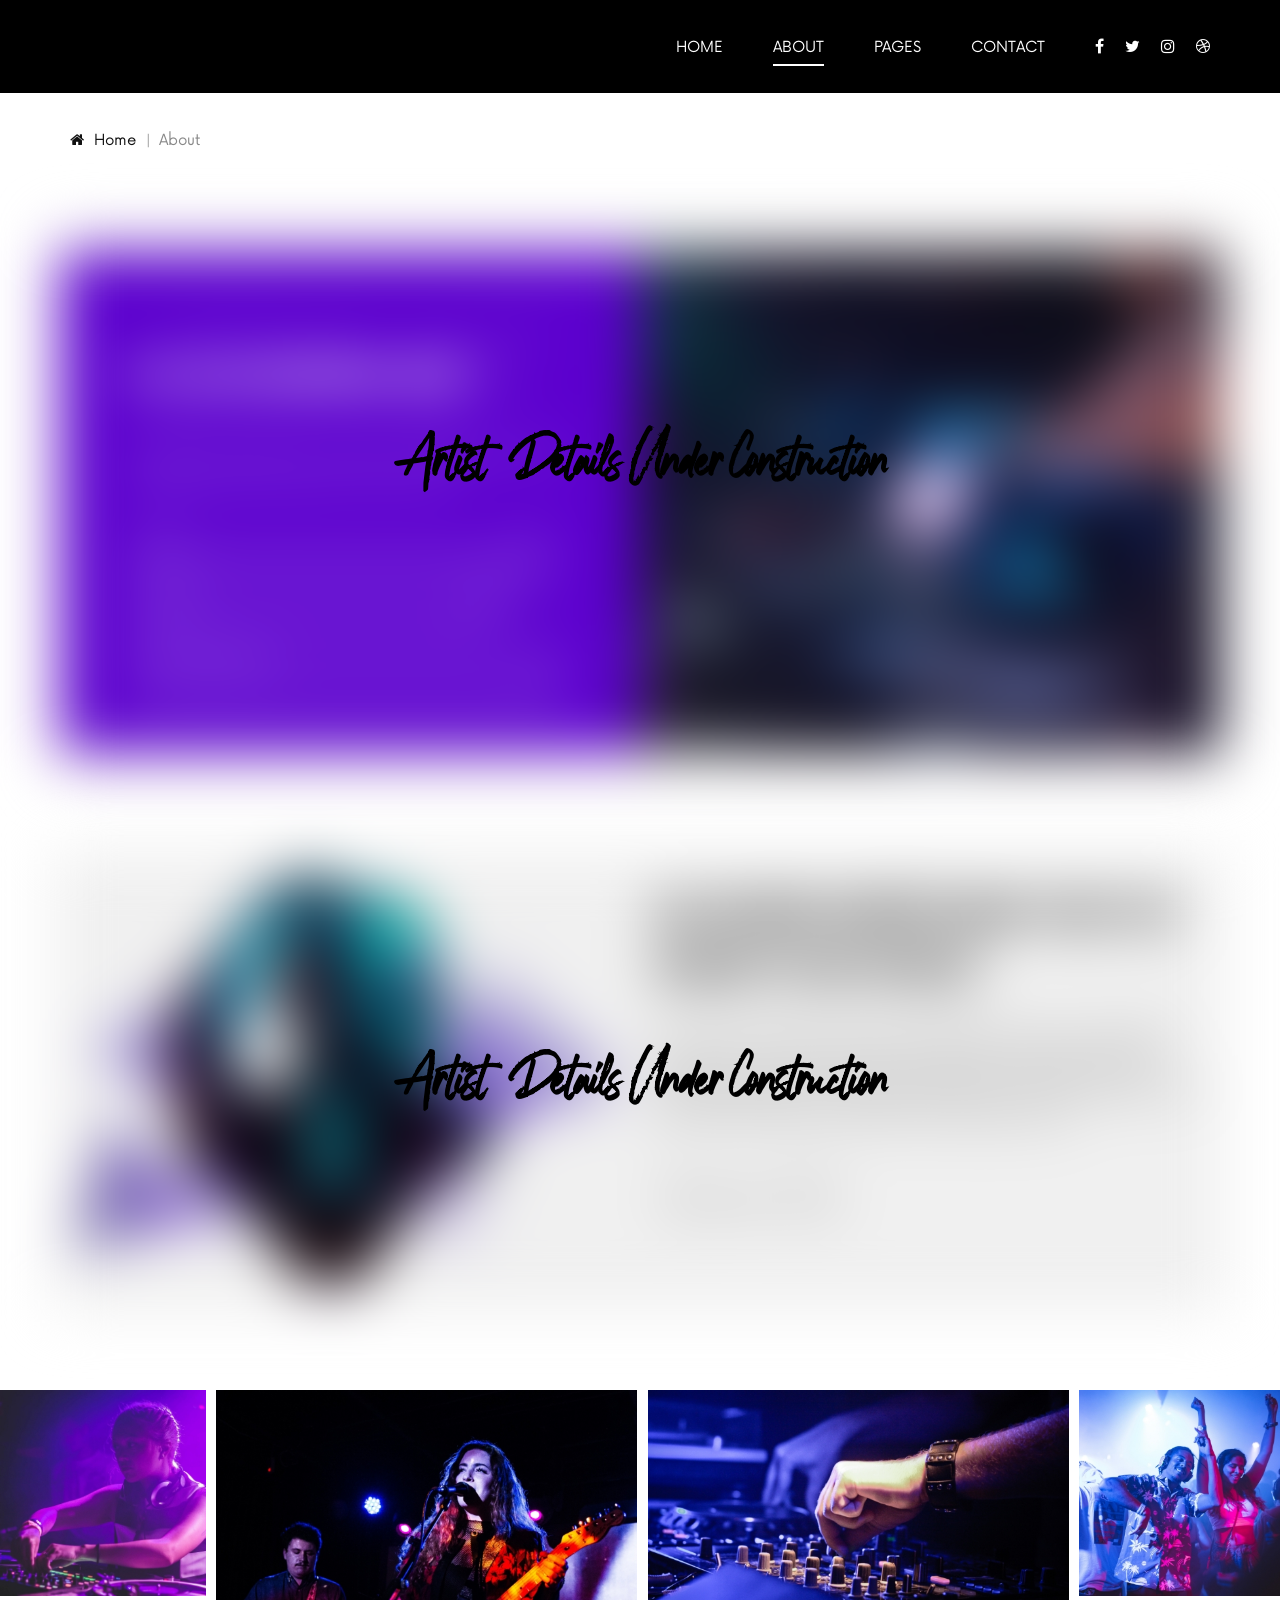
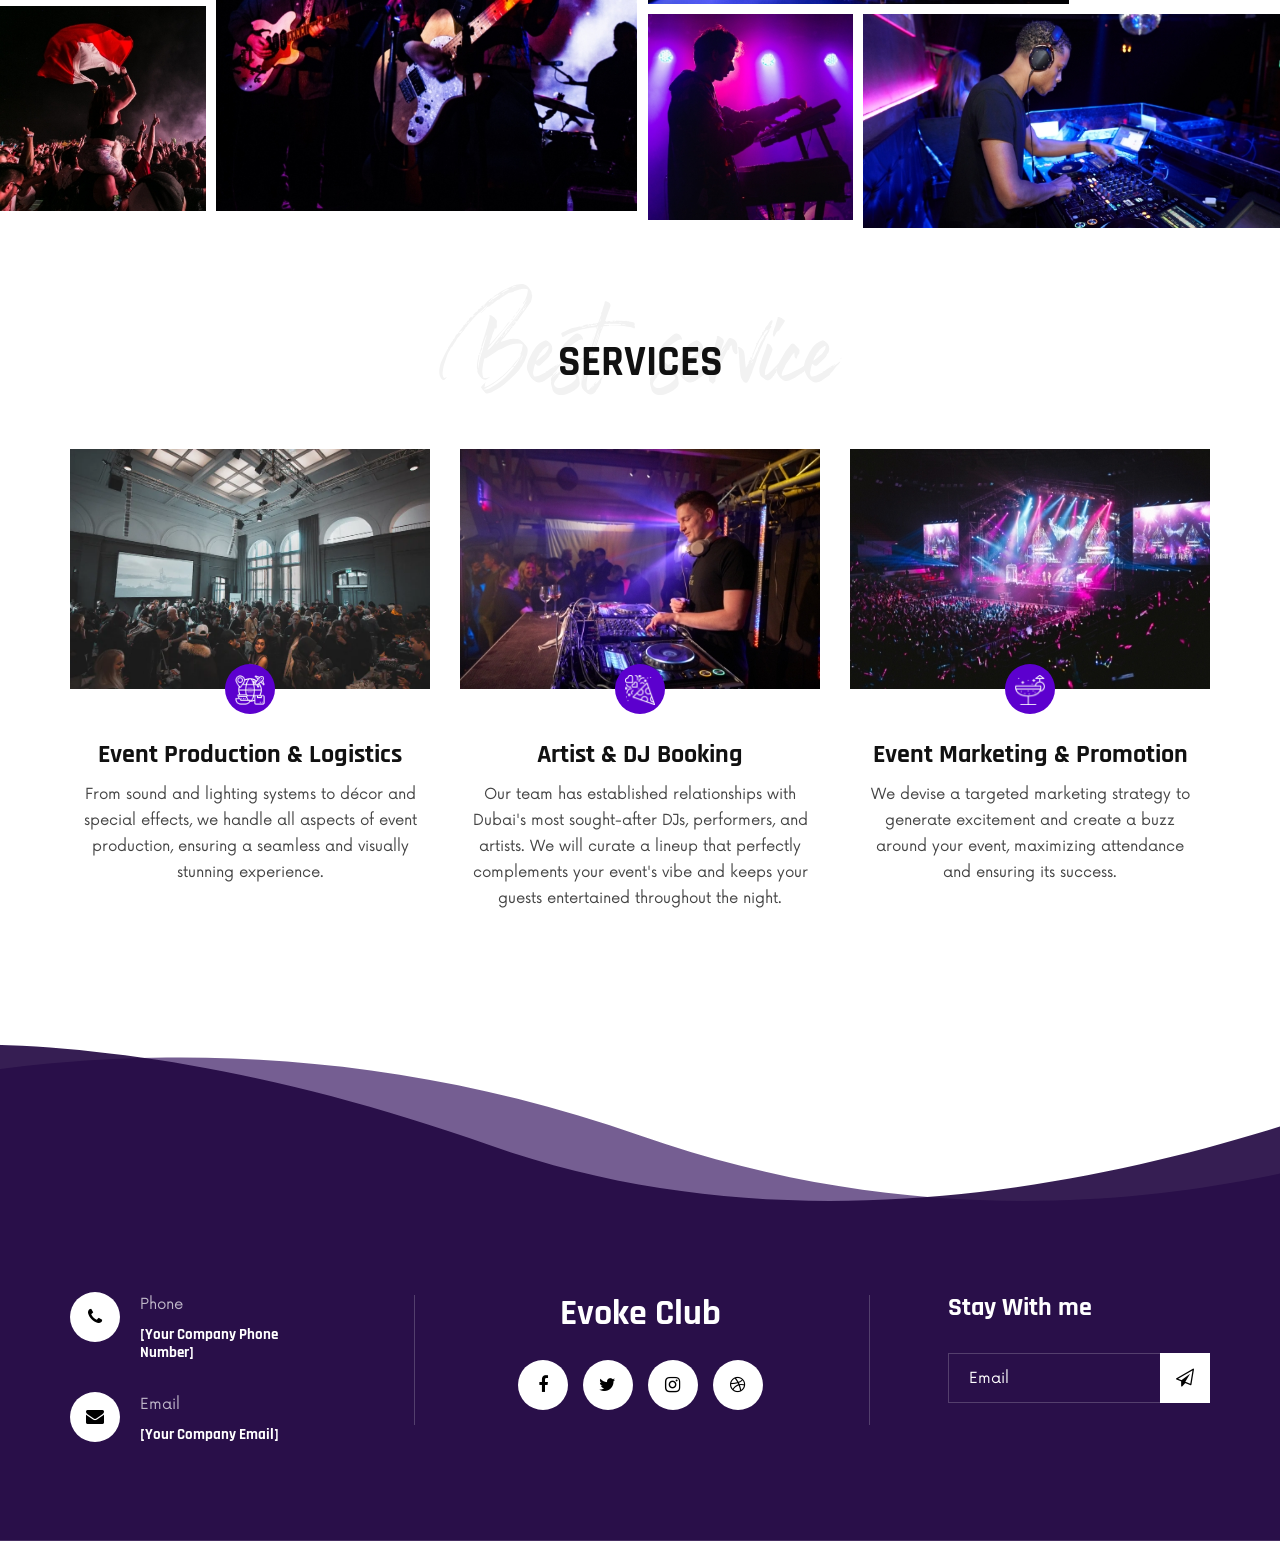
==== commit d27b075a: "ui updated" ====
--- a/about.html
+++ b/about.html
@@ -214,7 +214,7 @@
         <div class="row">
           <div class="col-lg-12">
             <div class="section-title center-title">
-              <h2>WHERE DO I PLAY</h2>
+              <h2>Services</h2>
               <h1>Best service</h1>
             </div>
           </div>
--- a/css/style.css
+++ b/css/style.css
@@ -431,7 +431,7 @@
 -----------------------*/
 
 .hero {
-	padding-top: 400px;
+	padding-top: 200px;
 	padding-bottom: 295px;
 	position: relative;
 }
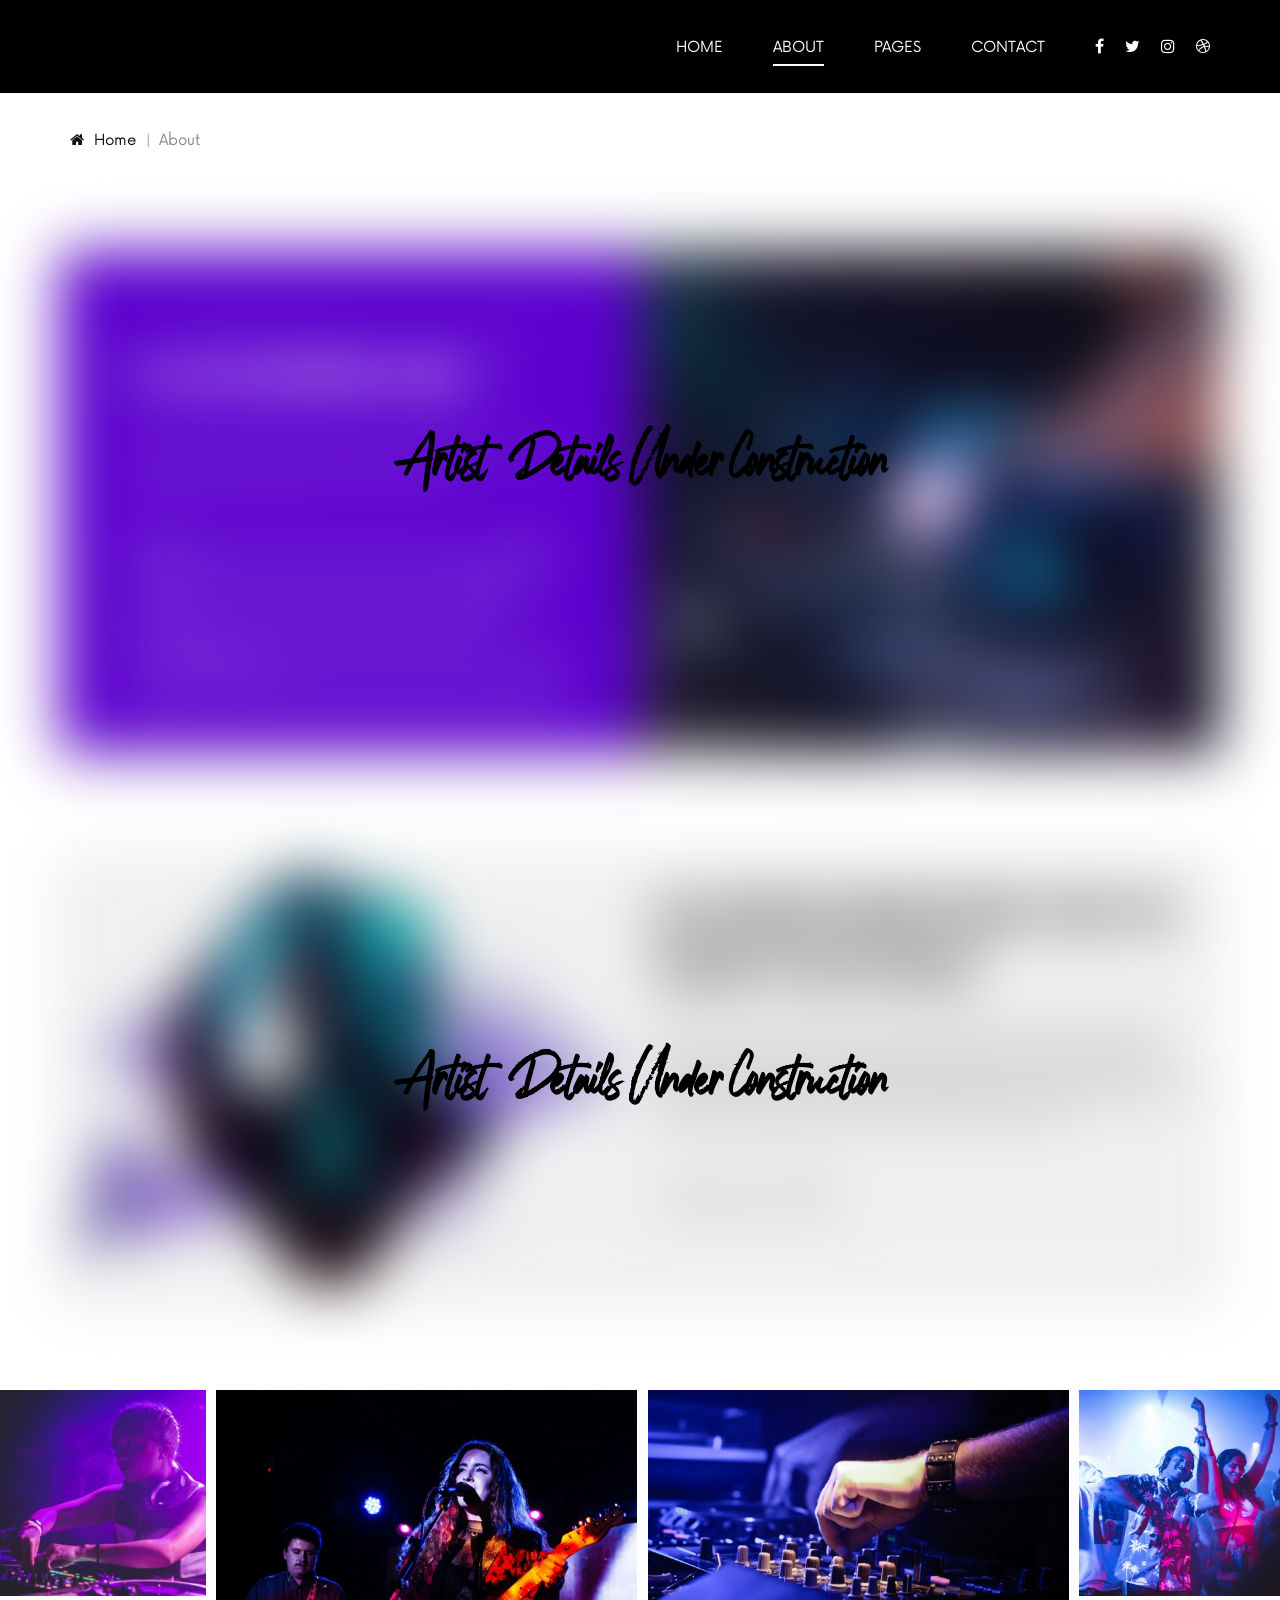
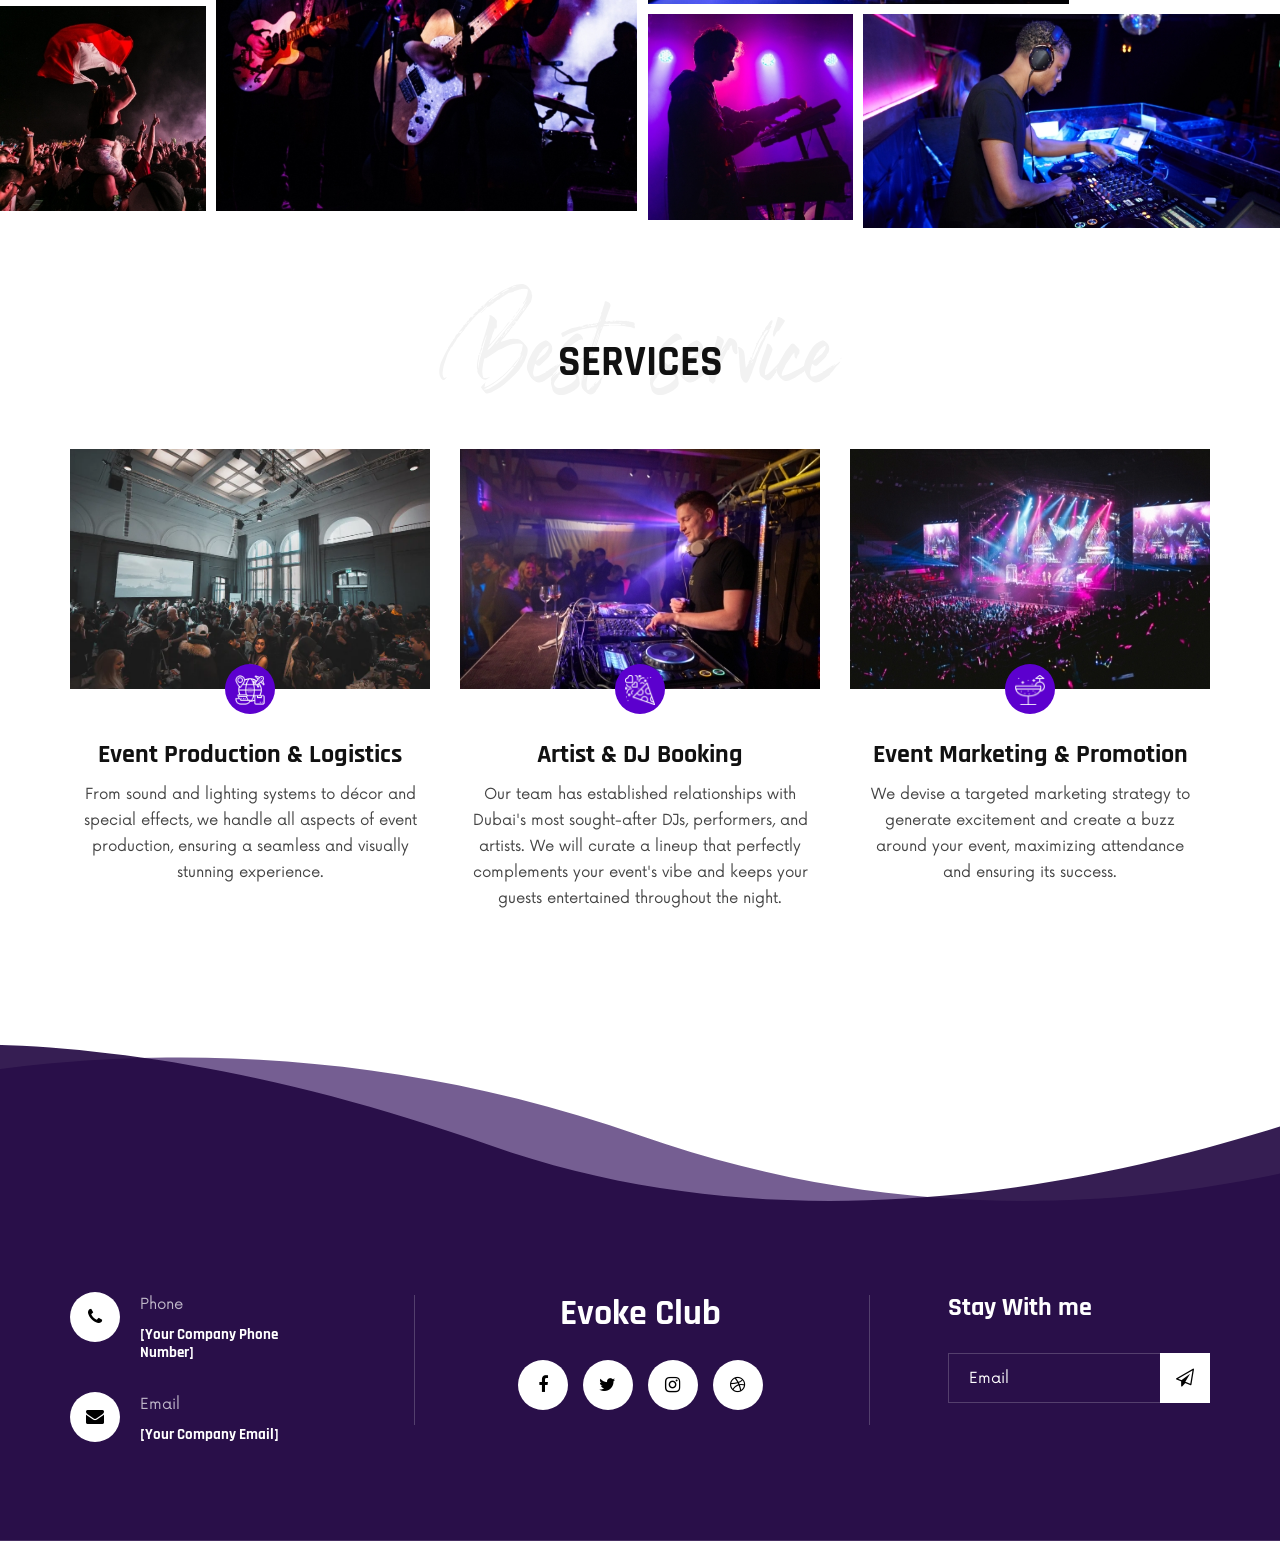
==== commit 722aac8a: "ui changes" ====
--- a/about.html
+++ b/about.html
@@ -45,7 +45,7 @@
             <div class="header__nav">
               <nav class="header__menu mobile-menu">
                 <ul>
-                  <li><a href="./index.html">Home</a></li>
+                  <li><a href="/index.html">Home</a></li>
                   <li class="active"><a href="./about.html">About</a></li>
                   <!-- <li><a href="./discography.html">Discography</a></li> -->
                   <!-- <li><a href="./tours.html">Tours</a></li> -->
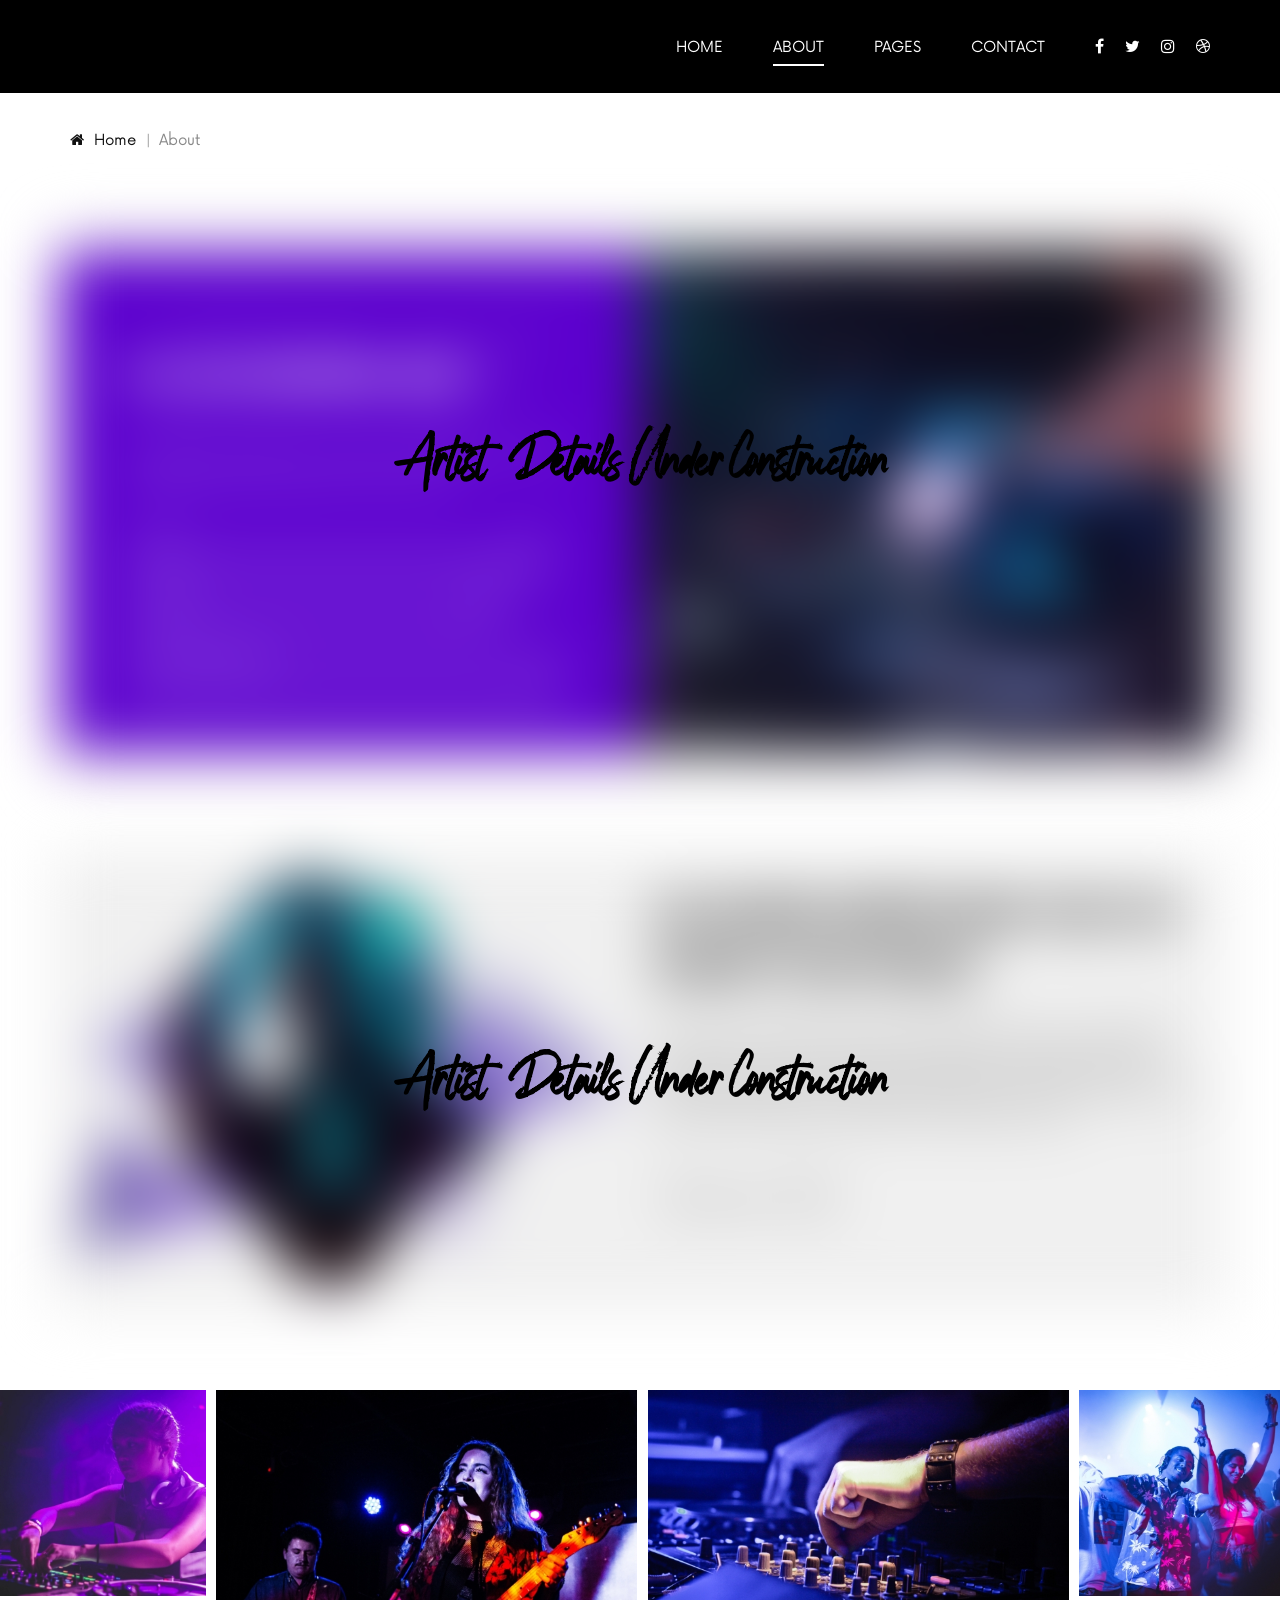
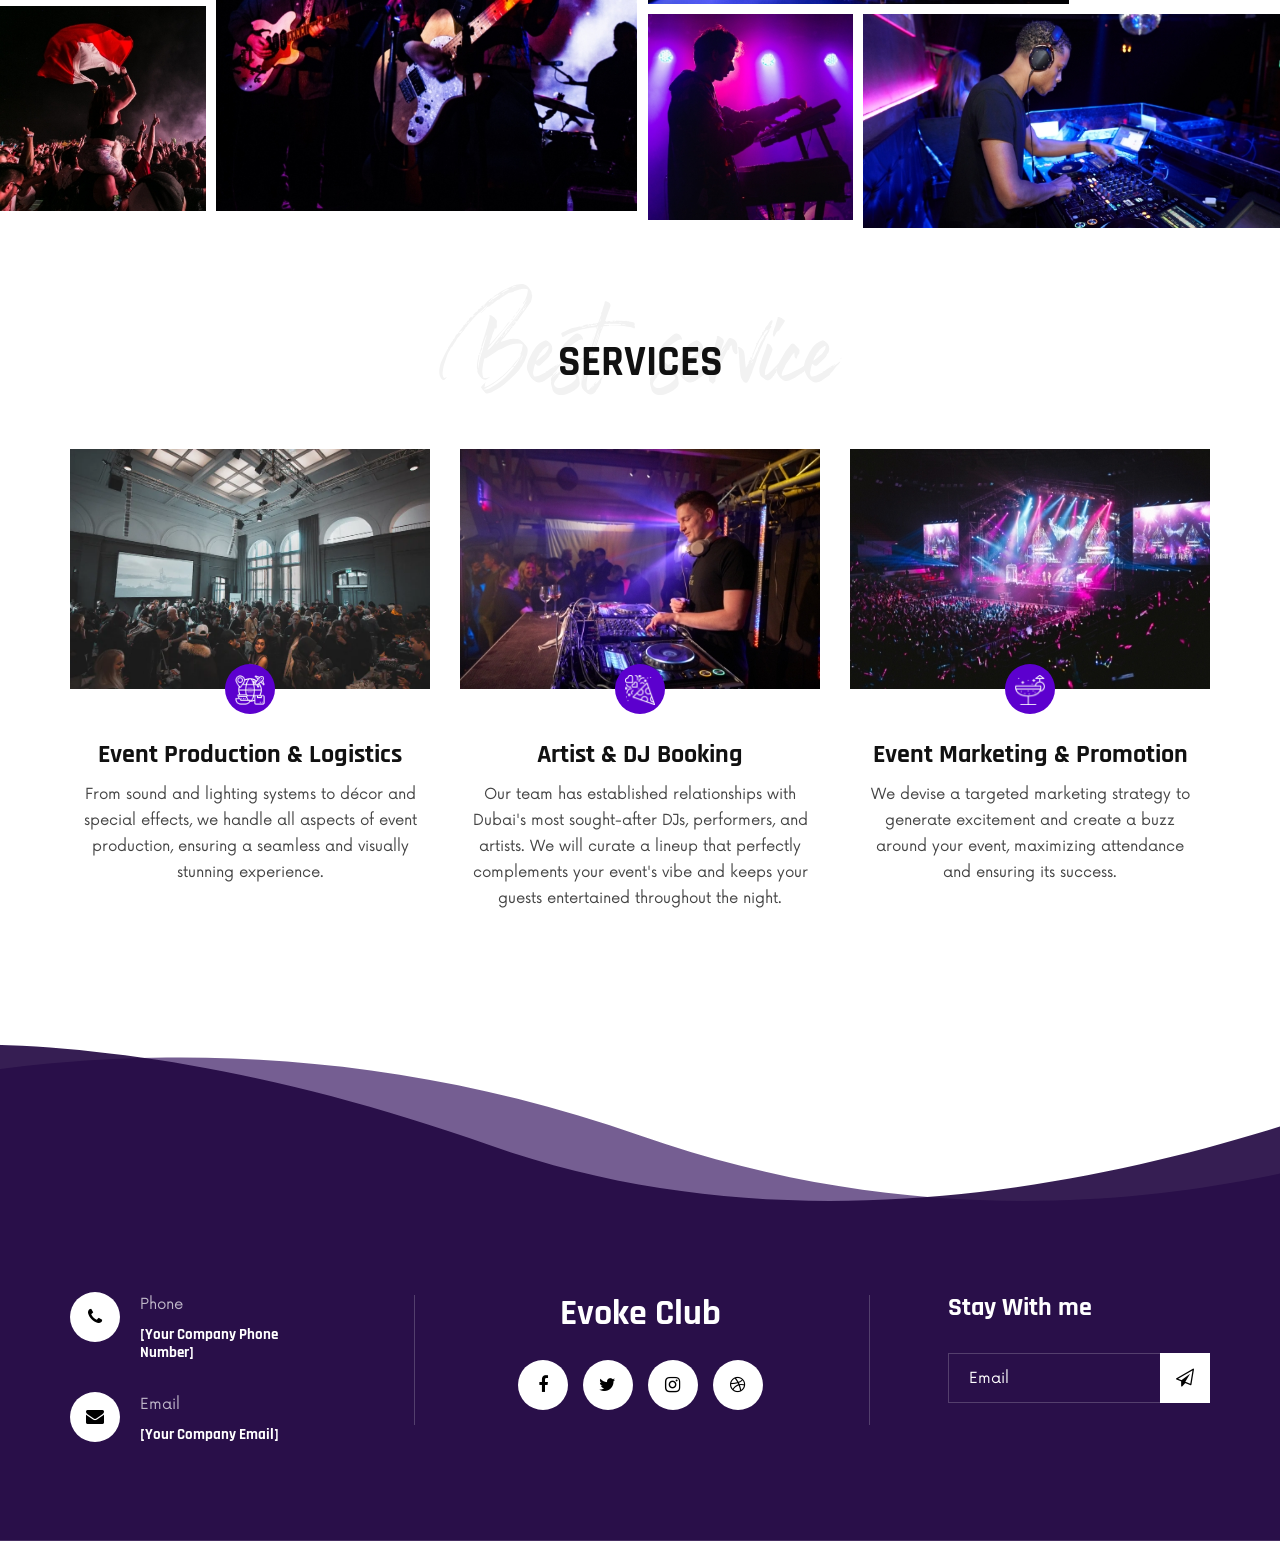
==== commit 873b0ebc: "one click whatsapp option added" ====
--- a/about.html
+++ b/about.html
@@ -104,6 +104,7 @@
                 DJ Rainflow knows how to move your mind, body and soul by
                 delivering tracks that stand out from the norm.
               </p>
+                <a />
               <div class="skill__bar__item">
                 <p>Perform</p>
                 <div id="bar1" class="barfiller">
--- a/css/style.css
+++ b/css/style.css
@@ -2648,6 +2648,30 @@
 	margin-bottom: 34px;
 }
 
+.whatsapp-button {
+    display: inline-block;
+    position: fixed;
+    bottom: 20px;
+    right: 15px;
+    z-index: 1000;
+	object-fit: cover;
+    animation: bounce 2s infinite;
+}
+.whatsapp-button img{
+	object-fit: contain;
+}
+
+@keyframes bounce {
+    0%, 20%, 50%, 80%, 100% {
+        transform: translateY(0);
+    }
+    40% {
+        transform: translateY(-15px);
+    }
+    60% {
+        transform: translateY(-10px);
+    }
+}
 /*--------------------------------- Responsive Media Quaries -----------------------------*/
 
 @media only screen and (min-width: 1200px) {
@@ -2964,4 +2988,7 @@
 		margin-top: -970px;
 		background-position: top 0 left 19%;
 	}
-}+	/* .whatsapp-button {
+		right: 2px;
+	} */
+}
